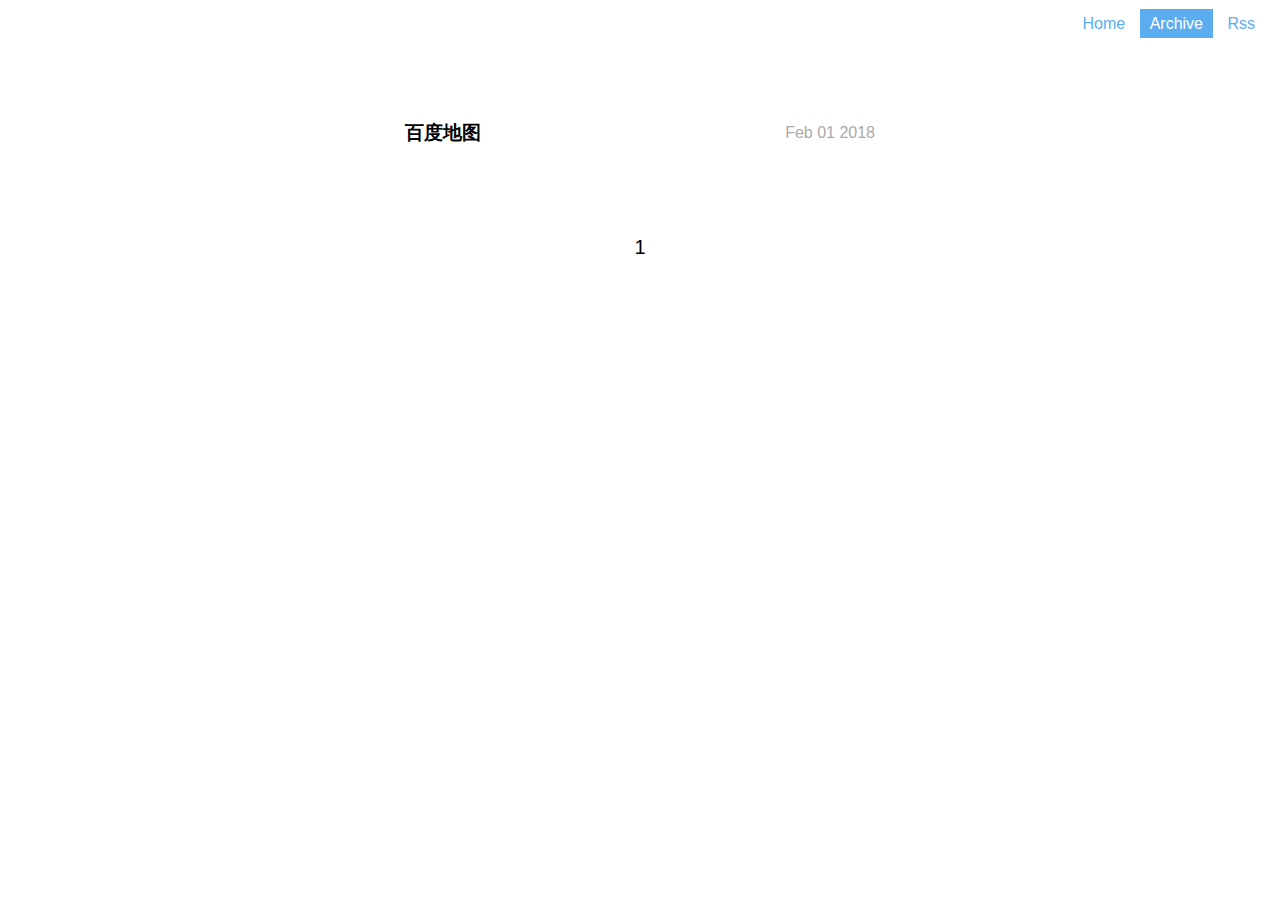
==== archives/index.html @ 7096c430 "Site updated: 2018-02-06 15:57:44" ====
<!DOCTYPE html>
<html>
<head>
  <meta charset="utf-8">
  <title>Slash&#39;s Blog</title>
  <meta name="viewport" content="width=device-width, initial-scale=1, maximum-scale=1">
  <link rel="shortcut icon" href="/favicon.ico">
  <link rel="stylesheet" href="/css/app.css">
  <!-- <link rel='stylesheet' href='http://fonts.useso.com/css?family=Source+Code+Pro'> -->
  
</head>

<body>
  <nav class="app-nav">
  
    
      <a href="/.">home</a>
    
  
    
      <a class="active" href="/archives">archive</a>
    
  
    
      <a href="/atom.xml">rss</a>
    
  
</nav>

  <main class="archive">
  
    <article class="grid">
  <h1 class="article-title grid-item">
    <a href="/2018/02/01/百度地图使用/">百度地图</a>
  </h1>

  <div class="article-meta">
    <span class="article-date">Feb 01 2018</span>
  </div>
</article>

  

  <nav class="page-nav">
  <span class="page-number current">1</span>
</nav>

</main>

</body>
</html>
---- css/app.css ----
@font-face {
  font-family: 'Source Code Pro';
  font-style: normal;
  font-weight: 400;
  src: local("Source Code Pro"), local("SourceCodePro-Regular"), url(http://7xrcp8.com1.z0.glb.clouddn.com/Source%20Code%20Pro.woff) format("woff"); }

* {
  box-sizing: border-box; }

html, body {
  height: 100%;
  width: 100%; }

html {
  font-size: 16px; }

body {
  margin: 0;
  font-family: PingFang SC, Verdana, Helvetica Neue, Microsoft Yahei, Hiragino Sans GB, Microsoft Sans Serif, WenQuanYi Micro Hei, sans-serif;
  -webkit-font-smoothing: antialiased; }

a {
  text-decoration: none;
  color: inherit; }

/* https://github.com/twitter/twemoji#inline-styles */
img.emoji {
  height: 1em;
  width: 1em;
  margin: 0 .05em 0 .1em;
  vertical-align: -0.2em; }

.grid {
  display: flex;
  align-items: center; }

.grid-item {
  flex: 1; }

.app-nav {
  position: absolute;
  top: 0;
  right: 0;
  margin: 15px; }
  .app-nav a {
    color: #5badf0;
    text-transform: capitalize;
    padding: 6px 10px; }
  .app-nav .active {
    background-color: #5badf0;
    color: #fff; }

.app-header {
  text-align: center; }
  .app-header .banner {
    position: relative;
    overflow: hidden;
    z-index: -1024;
    background-color: #f6f6f6;
    background-size: cover;
    background-repeat: no-repeat; }
    .app-header .banner .placeholder {
      padding-bottom: 33.3%; }
    .app-header .banner img {
      position: absolute;
      top: 0;
      left: 0;
      width: 100%;
      opacity: 0;
      transition: opacity 2s linear; }
    .app-header .banner img.loaded {
      opacity: 1; }
    .app-header .banner .banner-small {
      filter: blur(50px);
      -webkit-filter: blur(25px); }
  .app-header .description .avatar {
    width: 100px;
    height: 100px;
    margin-top: -50px;
    border-radius: 50%;
    border: 4px solid #fff; }
  .app-header .description .title {
    font-size: 1.875rem;
    font-weight: 600;
    letter-spacing: 1px;
    color: #222;
    margin: 0;
    padding: 15px; }
  .app-header .description .subtitle {
    margin: 0;
    letter-spacing: 1px;
    font-size: .9rem;
    color: #EB298C;
    padding-bottom: 15px; }
  .app-header .social-list {
    margin: 0;
    margin-top: 15px;
    padding: 0;
    list-style: none; }
  .app-header .social-list a {
    color: #5badf0;
    padding: 8px 12px; }

main.index {
  max-width: 700px;
  margin: 0 auto;
  padding: 15px; }
  main.index article {
    margin-top: 45px; }
  main.index .article-entry {
    padding: 15px 0 30px 0; }
  main.index .article-title {
    margin: 0;
    padding-top: 30px;
    text-transform: capitalize; }
  main.index .article-date {
    color: #aaa; }
  main.index .page-nav {
    text-align: center;
    margin-top: 45px;
    font-size: 1.25rem; }
    main.index .page-nav .page-number {
      padding: 5px;
      color: #5badf0; }
    main.index .page-nav .current {
      color: inherit; }
    main.index .page-nav .extend {
      padding: 0 15px;
      color: #5badf0; }

main.archive {
  max-width: 500px;
  padding: 90px 15px 0 15px;
  margin: 0 auto; }
  main.archive article {
    margin-top: 30px; }
  main.archive .article-title {
    margin: 0;
    font-size: 1.2rem;
    text-transform: capitalize; }
  main.archive .article-meta {
    padding-left: 30px; }
    main.archive .article-meta .article-date {
      color: #aaa; }
  main.archive .page-nav {
    text-align: center;
    margin-top: 90px;
    font-size: 1.25rem; }
    main.archive .page-nav .page-number {
      padding: 5px;
      color: #5badf0; }
    main.archive .page-nav .current {
      color: inherit; }
    main.archive .page-nav .extend {
      padding: 0 15px;
      color: #5badf0; }

main.post {
  max-width: 700px;
  margin: 0 auto;
  padding: 15px; }
  main.post article {
    padding-top: 45px;
    line-height: 1.7; }
  main.post .article-entry {
    margin-top: 75px;
    /* * markdown it -> anchors in config.yml */ }
    main.post .article-entry > h2, main.post .article-entry > h3, main.post .article-entry > h4, main.post .article-entry > h5, main.post .article-entry > h6 {
      margin-bottom: 1rem; }
    main.post .article-entry > h2 {
      margin-top: 3rem; }
    main.post .article-entry > h3 {
      margin-top: 2rem; }
    main.post .article-entry > h4 {
      margin-top: 1.5rem; }
    main.post .article-entry a {
      color: #5badf0; }
    main.post .article-entry a.header-anchor {
      margin-right: .5rem;
      display: none; }
    main.post .article-entry > h2 a.header-anchor {
      display: inline; }
    main.post .article-entry > h3:hover .header-anchor,
    main.post .article-entry > h4:hover .header-anchor,
    main.post .article-entry > h5:hover .header-anchor,
    main.post .article-entry > h6:hover .header-anchor {
      display: inline; }
    main.post .article-entry img {
      max-width: 700px; }
  main.post .article-title {
    margin: 0;
    text-align: center;
    text-transform: capitalize;
    padding-top: 30px; }
  main.post .article-date {
    text-align: center;
    text-transform: uppercase;
    letter-spacing: 2px;
    color: #aaa; }
  main.post .article-comment {
    margin-top: 90px; }

.app-footer {
  height: 80px;
  margin-top: 45px;
  padding: 15px;
  text-align: center;
  color: #666;
  font-size: .9rem; }
  .app-footer p {
    margin: 0;
    padding: 3px;
    font-style: italic; }
  .app-footer a {
    color: #666; }

.page {
  max-width: 700px;
  margin: 0 auto;
  padding: 15px;
  padding-top: 90px;
  line-height: 1.7; }
  .page h1, .page h2 {
    border-bottom: 1px solid #eee;
    margin-top: 2.5rem;
    padding-bottom: .3rem; }
  .page h2 {
    font-size: 1.75rem; }
  .page a {
    color: #5badf0; }
  .page li {
    margin-left: 15px; }

.sharing {
  margin: 90px 0;
  padding: 15px 0;
  border-top: 1px solid #ddd;
  border-bottom: 1px solid #ddd; }
  .sharing .profile .avatar {
    padding: 15px;
    width: 70px;
    height: 70px;
    border-radius: 50%; }
  .sharing .profile .title {
    margin: 0;
    font-style: italic;
    font-size: 1rem; }
  .sharing .profile .subtitle {
    margin: 0;
    padding: 5px 0;
    font-size: .8rem;
    font-style: italic;
    color: #999; }
  .sharing .share-btns > p {
    margin: 15px;
    color: #EB298C;
    font-style: italic;
    text-transform: capitalize; }

.code-block, .article-entry pre, .article-entry .highlight {
  background: #2d2d2d;
  margin: 1.6rem 0;
  padding: 3rem 1.8rem;
  border-style: solid;
  border-width: 1px 0;
  overflow: auto;
  color: #ccc;
  line-height: 20px; }

.line-numbers, .article-entry .highlight .gutter pre {
  color: #666;
  font-size: 0.9rem; }

.article-entry pre, .article-entry code {
  font-family: "Source Code Pro", Consolas, Monaco, Menlo, monospace; }

.article-entry code {
  background: rgba(0, 0, 0, 0.07);
  color: #EB298C;
  padding: 2px 3px;
  border-radius: 2px; }

.article-entry pre code {
  background: none;
  text-shadow: none;
  padding: 0; }

.article-entry blockquote {
  color: #aaa;
  margin: 2.5rem 1rem;
  padding: 0 0 0 30px;
  border-left: 4px solid #aaa; }
  .article-entry blockquote p {
    margin: 0; }

.article-entry table {
  margin: 15px 0;
  border-collapse: collapse; }
  .article-entry table tr {
    border-top: 1px solid #ccc;
    background-color: #fff; }
  .article-entry table th, .article-entry table td {
    border: 1px solid #ddd;
    padding: 6px 13px; }

.article-entry .highlight pre {
  border: none;
  margin: 0;
  padding: 0; }

.article-entry .highlight table {
  margin: 0;
  width: auto; }

.article-entry .highlight td {
  border: none;
  padding: 0; }

.article-entry .highlight tr {
  border: 0; }

.article-entry .highlight figcaption {
  font-size: 0.85em;
  color: #999;
  line-height: 1em;
  margin-bottom: 1em; }
  .article-entry .highlight figcaption a {
    float: right; }

.article-entry .highlight .gutter pre {
  text-align: right;
  padding-right: 20px; }

.article-entry .highlight .line {
  height: 20px; }

pre .comment,
pre .title {
  color: #999; }

pre .variable,
pre .attribute,
pre .tag,
pre .regexp,
pre .ruby .constant,
pre .xml .tag, pre .title,
pre .xml .pi,
pre .xml .doctype,
pre .html .doctype,
pre .css .id,
pre .css .class,
pre .css .pseudo {
  color: #f2777a; }

pre .number,
pre .preprocessor,
pre .built_in,
pre .literal,
pre .params,
pre .constant {
  color: #f99157; }

pre .class,
pre .ruby .class .title,
pre .css .rules .attribute {
  color: #99cc99; }

pre .string,
pre .value,
pre .inheritance,
pre .header,
pre .ruby .symbol,
pre .xml .cdata {
  color: #99cc99; }

pre .css .hexcolor {
  color: #66cccc; }

pre .function,
pre .python .decorator,
pre .python .title,
pre .ruby .function .title,
pre .ruby .title .keyword,
pre .perl .sub,
pre .javascript .title,
pre .coffeescript .title {
  color: #6699cc; }

pre .keyword,
pre .javascript .function {
  color: #cc99cc; }

.back-to-home {
  position: absolute;
  top: 0;
  right: 0;
  margin: 15px;
  padding: 8px 12px;
  background-color: #5badf0;
  color: #fff;
  text-align: center;
  font-size: .9rem; }
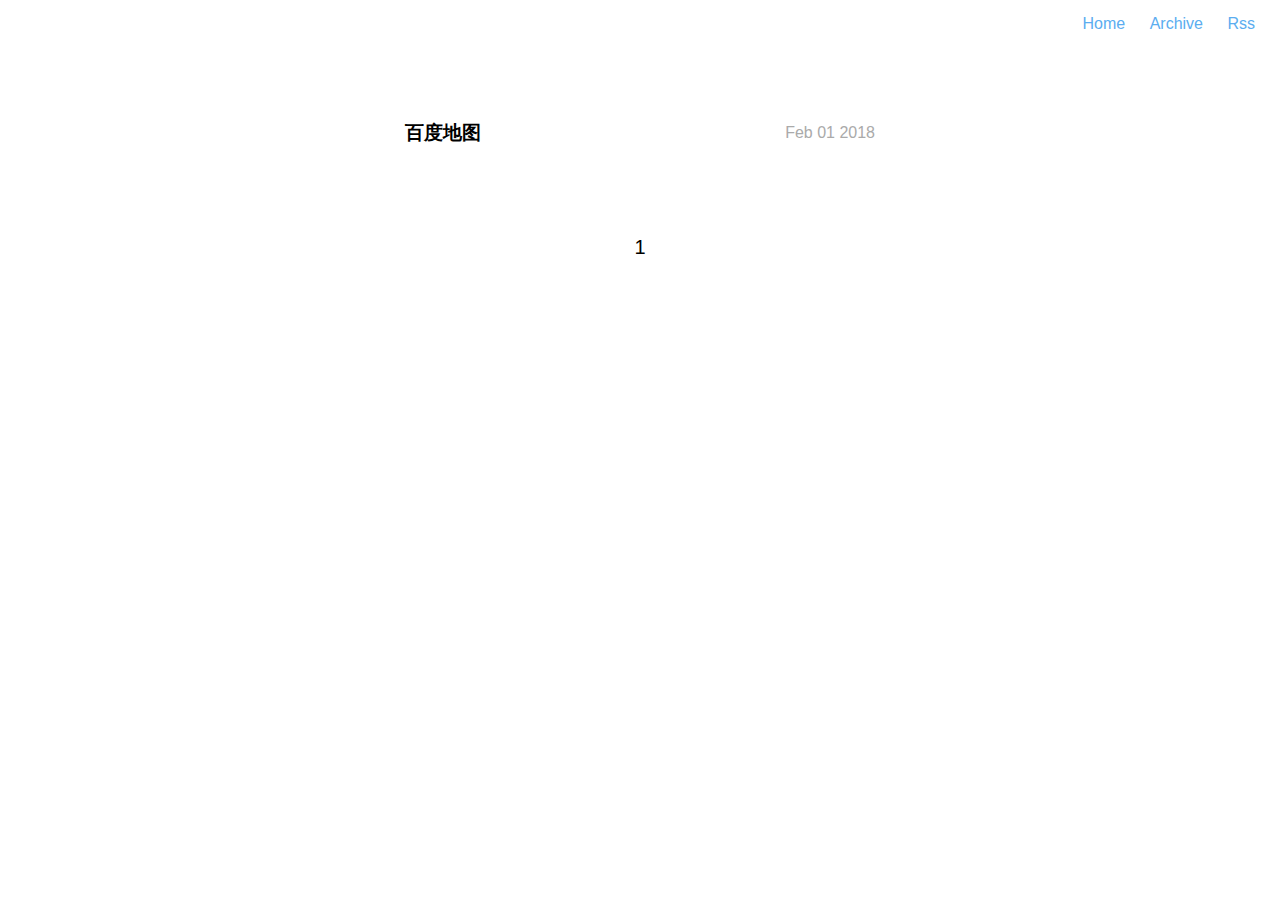
==== commit 7c3ba83d: "Site updated: 2018-02-06 16:08:25" ====
--- a/archives/index.html
+++ b/archives/index.html
@@ -14,11 +14,11 @@
   <nav class="app-nav">
   
     
-      <a href="/.">home</a>
+      <a href="/ || home">home</a>
     
   
     
-      <a class="active" href="/archives">archive</a>
+      <a href="/archives/ || archive">archive</a>
     
   
     
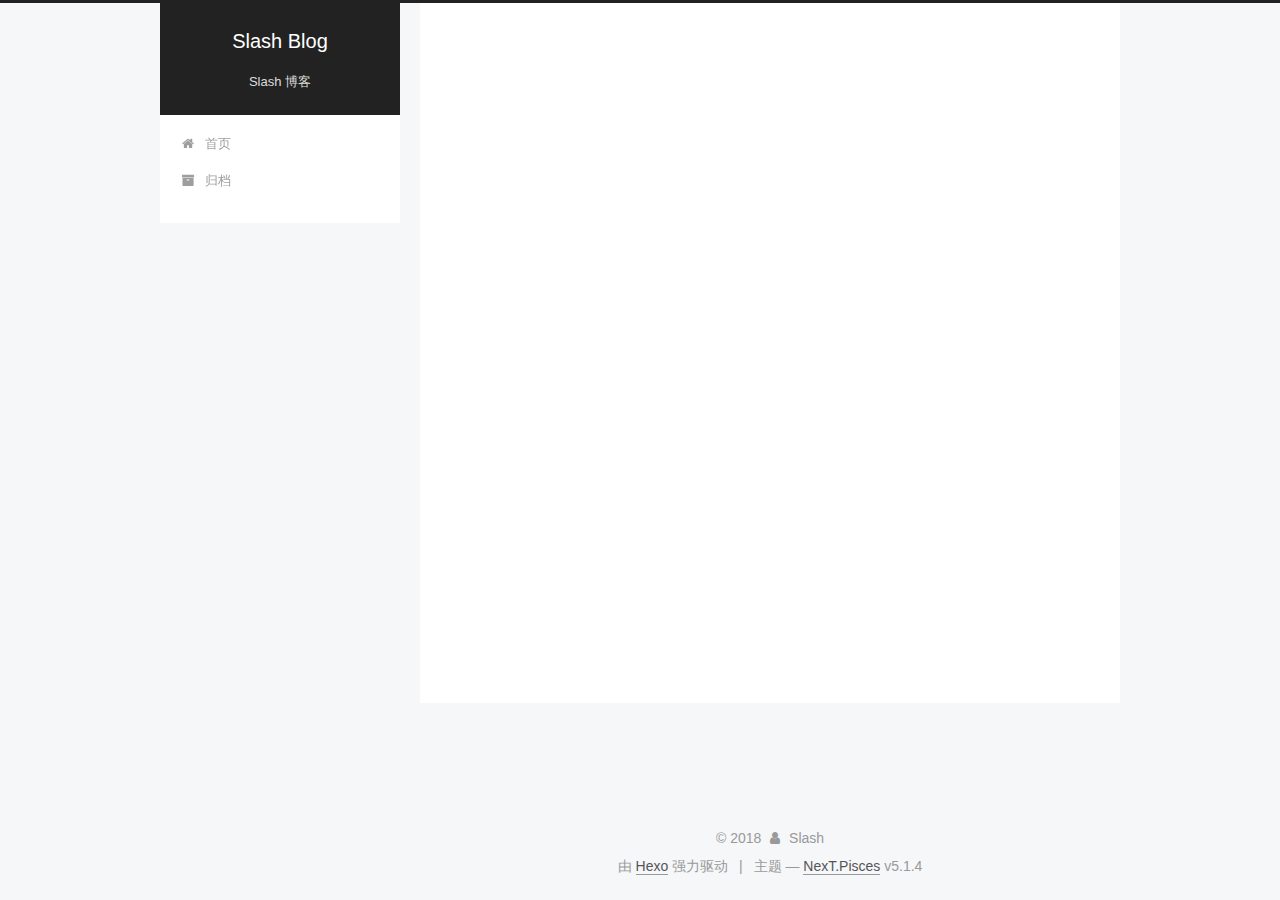
==== commit 99a85a3d: "Site updated: 2018-02-06 16:10:46" ====
--- a/archives/index.html
+++ b/archives/index.html
@@ -1,51 +1,562 @@
 <!DOCTYPE html>
-<html>
+
+
+
+  
+
+
+<html class="theme-next pisces use-motion" lang="zh-Hans">
 <head>
-  <meta charset="utf-8">
-  <title>Slash&#39;s Blog</title>
-  <meta name="viewport" content="width=device-width, initial-scale=1, maximum-scale=1">
-  <link rel="shortcut icon" href="/favicon.ico">
-  <link rel="stylesheet" href="/css/app.css">
-  <!-- <link rel='stylesheet' href='http://fonts.useso.com/css?family=Source+Code+Pro'> -->
-  
+  <meta charset="UTF-8"/>
+<meta http-equiv="X-UA-Compatible" content="IE=edge" />
+<meta name="viewport" content="width=device-width, initial-scale=1, maximum-scale=1"/>
+<meta name="theme-color" content="#222">
+
+
+
+
+
+
+
+
+
+<meta http-equiv="Cache-Control" content="no-transform" />
+<meta http-equiv="Cache-Control" content="no-siteapp" />
+
+
+
+
+
+
+
+
+
+
+
+
+
+
+
+
+  
+  
+  <link href="/lib/fancybox/source/jquery.fancybox.css?v=2.1.5" rel="stylesheet" type="text/css" />
+
+
+
+
+
+
+
+<link href="/lib/font-awesome/css/font-awesome.min.css?v=4.6.2" rel="stylesheet" type="text/css" />
+
+<link href="/css/main.css?v=5.1.4" rel="stylesheet" type="text/css" />
+
+
+  <link rel="apple-touch-icon" sizes="180x180" href="/images/apple-touch-icon-next.png?v=5.1.4">
+
+
+  <link rel="icon" type="image/png" sizes="32x32" href="/images/favicon-32x32-next.png?v=5.1.4">
+
+
+  <link rel="icon" type="image/png" sizes="16x16" href="/images/favicon-16x16-next.png?v=5.1.4">
+
+
+  <link rel="mask-icon" href="/images/logo.svg?v=5.1.4" color="#222">
+
+
+
+
+
+  <meta name="keywords" content="Hexo, NexT" />
+
+
+
+
+
+
+
+
+
+
+<meta property="og:type" content="website">
+<meta property="og:title" content="Slash Blog">
+<meta property="og:url" content="http://yoursite.com/archives/index.html">
+<meta property="og:site_name" content="Slash Blog">
+<meta property="og:locale" content="zh-Hans">
+<meta name="twitter:card" content="summary">
+<meta name="twitter:title" content="Slash Blog">
+
+
+
+<script type="text/javascript" id="hexo.configurations">
+  var NexT = window.NexT || {};
+  var CONFIG = {
+    root: '/',
+    scheme: 'Pisces',
+    version: '5.1.4',
+    sidebar: {"position":"left","display":"post","offset":12,"b2t":false,"scrollpercent":false,"onmobile":false},
+    fancybox: true,
+    tabs: true,
+    motion: {"enable":true,"async":false,"transition":{"post_block":"fadeIn","post_header":"slideDownIn","post_body":"slideDownIn","coll_header":"slideLeftIn","sidebar":"slideUpIn"}},
+    duoshuo: {
+      userId: '0',
+      author: '博主'
+    },
+    algolia: {
+      applicationID: '',
+      apiKey: '',
+      indexName: '',
+      hits: {"per_page":10},
+      labels: {"input_placeholder":"Search for Posts","hits_empty":"We didn't find any results for the search: ${query}","hits_stats":"${hits} results found in ${time} ms"}
+    }
+  };
+</script>
+
+
+
+  <link rel="canonical" href="http://yoursite.com/archives/"/>
+
+
+
+
+
+  <title>归档 | Slash Blog</title>
+  
+
+
+
+
+
+
+
+
 </head>
 
-<body>
-  <nav class="app-nav">
-  
-    
-      <a href="/ || home">home</a>
-    
-  
-    
-      <a href="/archives/ || archive">archive</a>
-    
-  
-    
-      <a href="/atom.xml">rss</a>
-    
+<body itemscope itemtype="http://schema.org/WebPage" lang="zh-Hans">
+
+  
+  
+    
+  
+
+  <div class="container sidebar-position-left page-archive">
+    <div class="headband"></div>
+
+    <header id="header" class="header" itemscope itemtype="http://schema.org/WPHeader">
+      <div class="header-inner"><div class="site-brand-wrapper">
+  <div class="site-meta ">
+    
+
+    <div class="custom-logo-site-title">
+      <a href="/"  class="brand" rel="start">
+        <span class="logo-line-before"><i></i></span>
+        <span class="site-title">Slash Blog</span>
+        <span class="logo-line-after"><i></i></span>
+      </a>
+    </div>
+      
+        <p class="site-subtitle">Slash 博客</p>
+      
+  </div>
+
+  <div class="site-nav-toggle">
+    <button>
+      <span class="btn-bar"></span>
+      <span class="btn-bar"></span>
+      <span class="btn-bar"></span>
+    </button>
+  </div>
+</div>
+
+<nav class="site-nav">
+  
+
+  
+    <ul id="menu" class="menu">
+      
+        
+        <li class="menu-item menu-item-home">
+          <a href="/" rel="section">
+            
+              <i class="menu-item-icon fa fa-fw fa-home"></i> <br />
+            
+            首页
+          </a>
+        </li>
+      
+        
+        <li class="menu-item menu-item-archives">
+          <a href="/archives/" rel="section">
+            
+              <i class="menu-item-icon fa fa-fw fa-archive"></i> <br />
+            
+            归档
+          </a>
+        </li>
+      
+
+      
+    </ul>
+  
+
   
 </nav>
 
-  <main class="archive">
-  
-    <article class="grid">
-  <h1 class="article-title grid-item">
-    <a href="/2018/02/01/百度地图使用/">百度地图</a>
-  </h1>
-
-  <div class="article-meta">
-    <span class="article-date">Feb 01 2018</span>
+
+
+ </div>
+    </header>
+
+    <main id="main" class="main">
+      <div class="main-inner">
+        <div class="content-wrap">
+          <div id="content" class="content">
+            
+
+  
+  
+  
+  <div class="post-block archive">
+    <div id="posts" class="posts-collapse">
+      <span class="archive-move-on"></span>
+
+      <span class="archive-page-counter">
+        
+        
+        
+          
+        
+        嗯..! 目前共计 1 篇日志。 继续努力。
+      </span>
+
+      
+
+        
+        
+        
+
+        
+          
+          <div class="collection-title">
+            <h1 class="archive-year" id="archive-year-2018">2018</h1>
+          </div>
+        
+        
+
+        
+
+  <article class="post post-type-normal" itemscope itemtype="http://schema.org/Article">
+    <header class="post-header">
+
+      <h2 class="post-title">
+        
+            <a class="post-title-link" href="/2018/02/01/百度地图使用/" itemprop="url">
+              
+                <span itemprop="name">百度地图</span>
+              
+            </a>
+        
+      </h2>
+
+      <div class="post-meta">
+        <time class="post-time" itemprop="dateCreated"
+              datetime="2018-02-01T16:58:34+08:00"
+              content="2018-02-01" >
+          02-01
+        </time>
+      </div>
+
+    </header>
+  </article>
+
+
+
+      
+
+    </div>
   </div>
-</article>
-
-  
-
-  <nav class="page-nav">
-  <span class="page-number current">1</span>
-</nav>
-
-</main>
+  
+  
+  
+
+  
+
+
+
+          </div>
+          
+
+
+          
+
+        </div>
+        
+          
+  
+  <div class="sidebar-toggle">
+    <div class="sidebar-toggle-line-wrap">
+      <span class="sidebar-toggle-line sidebar-toggle-line-first"></span>
+      <span class="sidebar-toggle-line sidebar-toggle-line-middle"></span>
+      <span class="sidebar-toggle-line sidebar-toggle-line-last"></span>
+    </div>
+  </div>
+
+  <aside id="sidebar" class="sidebar">
+    
+    <div class="sidebar-inner">
+
+      
+
+      
+
+      <section class="site-overview-wrap sidebar-panel sidebar-panel-active">
+        <div class="site-overview">
+          <div class="site-author motion-element" itemprop="author" itemscope itemtype="http://schema.org/Person">
+            
+              <p class="site-author-name" itemprop="name">Slash</p>
+              <p class="site-description motion-element" itemprop="description"></p>
+          </div>
+
+          <nav class="site-state motion-element">
+
+            
+              <div class="site-state-item site-state-posts">
+              
+                <a href="/archives/">
+              
+                  <span class="site-state-item-count">1</span>
+                  <span class="site-state-item-name">日志</span>
+                </a>
+              </div>
+            
+
+            
+
+            
+
+          </nav>
+
+          
+
+          
+
+          
+          
+
+          
+          
+
+          
+
+        </div>
+      </section>
+
+      
+
+      
+
+    </div>
+  </aside>
+
+
+        
+      </div>
+    </main>
+
+    <footer id="footer" class="footer">
+      <div class="footer-inner">
+        <div class="copyright">&copy; <span itemprop="copyrightYear">2018</span>
+  <span class="with-love">
+    <i class="fa fa-user"></i>
+  </span>
+  <span class="author" itemprop="copyrightHolder">Slash</span>
+
+  
+</div>
+
+
+  <div class="powered-by">由 <a class="theme-link" target="_blank" href="https://hexo.io">Hexo</a> 强力驱动</div>
+
+
+
+  <span class="post-meta-divider">|</span>
+
+
+
+  <div class="theme-info">主题 &mdash; <a class="theme-link" target="_blank" href="https://github.com/iissnan/hexo-theme-next">NexT.Pisces</a> v5.1.4</div>
+
+
+
+
+        
+
+
+
+
+
+
+
+        
+      </div>
+    </footer>
+
+    
+      <div class="back-to-top">
+        <i class="fa fa-arrow-up"></i>
+        
+      </div>
+    
+
+    
+
+  </div>
+
+  
+
+<script type="text/javascript">
+  if (Object.prototype.toString.call(window.Promise) !== '[object Function]') {
+    window.Promise = null;
+  }
+</script>
+
+
+
+
+
+
+
+
+
+  
+
+
+
+
+
+
+
+
+
+
+
+
+  
+  
+    <script type="text/javascript" src="/lib/jquery/index.js?v=2.1.3"></script>
+  
+
+  
+  
+    <script type="text/javascript" src="/lib/fastclick/lib/fastclick.min.js?v=1.0.6"></script>
+  
+
+  
+  
+    <script type="text/javascript" src="/lib/jquery_lazyload/jquery.lazyload.js?v=1.9.7"></script>
+  
+
+  
+  
+    <script type="text/javascript" src="/lib/velocity/velocity.min.js?v=1.2.1"></script>
+  
+
+  
+  
+    <script type="text/javascript" src="/lib/velocity/velocity.ui.min.js?v=1.2.1"></script>
+  
+
+  
+  
+    <script type="text/javascript" src="/lib/fancybox/source/jquery.fancybox.pack.js?v=2.1.5"></script>
+  
+
+
+  
+
+
+  <script type="text/javascript" src="/js/src/utils.js?v=5.1.4"></script>
+
+  <script type="text/javascript" src="/js/src/motion.js?v=5.1.4"></script>
+
+
+
+  
+  
+
+
+  <script type="text/javascript" src="/js/src/affix.js?v=5.1.4"></script>
+
+  <script type="text/javascript" src="/js/src/schemes/pisces.js?v=5.1.4"></script>
+
+
+
+  
+
+  
+
+
+  <script type="text/javascript" src="/js/src/bootstrap.js?v=5.1.4"></script>
+
+
+
+  
+
+
+  
+
+
+
+
+	
+
+
+
+
+
+  
+    
+
+    
+  
+
+
+
+
+
+  
+
+
+
+
+
+
+
+
+
+
+
+
+  
+
+
+
+
+
+  
+
+  
+
+  
+
+  
+  
+
+  
+
+  
+
+  
 
 </body>
 </html>
--- a/css/main.css
+++ b/css/main.css
@@ -0,0 +1,2993 @@
+/* normalize.css v3.0.2 | MIT License | git.io/normalize */
+html {
+  font-family: sans-serif; /* 1 */
+  -ms-text-size-adjust: 100%; /* 2 */
+  -webkit-text-size-adjust: 100%; /* 2 */
+}
+body {
+  margin: 0;
+}
+article,
+aside,
+details,
+figcaption,
+figure,
+footer,
+header,
+hgroup,
+main,
+menu,
+nav,
+section,
+summary {
+  display: block;
+}
+audio,
+canvas,
+progress,
+video {
+  display: inline-block; /* 1 */
+  vertical-align: baseline; /* 2 */
+}
+audio:not([controls]) {
+  display: none;
+  height: 0;
+}
+[hidden],
+template {
+  display: none;
+}
+a {
+  background-color: transparent;
+}
+a:active,
+a:hover {
+  outline: 0;
+}
+abbr[title] {
+  border-bottom: 1px dotted;
+}
+b,
+strong {
+  font-weight: bold;
+}
+dfn {
+  font-style: italic;
+}
+h1 {
+  font-size: 2em;
+  margin: 0.67em 0;
+}
+mark {
+  background: #ff0;
+  color: #000;
+}
+small {
+  font-size: 80%;
+}
+sub,
+sup {
+  font-size: 75%;
+  line-height: 0;
+  position: relative;
+  vertical-align: baseline;
+}
+sup {
+  top: -0.5em;
+}
+sub {
+  bottom: -0.25em;
+}
+img {
+  border: 0;
+}
+svg:not(:root) {
+  overflow: hidden;
+}
+figure {
+  margin: 1em 40px;
+}
+hr {
+  -moz-box-sizing: content-box;
+  box-sizing: content-box;
+  height: 0;
+}
+pre {
+  overflow: auto;
+}
+code,
+kbd,
+pre,
+samp {
+  font-family: monospace, monospace;
+  font-size: 1em;
+}
+button,
+input,
+optgroup,
+select,
+textarea {
+  color: inherit; /* 1 */
+  font: inherit; /* 2 */
+  margin: 0; /* 3 */
+}
+button {
+  overflow: visible;
+}
+button,
+select {
+  text-transform: none;
+}
+button,
+html input[type="button"],
+input[type="reset"],
+input[type="submit"] {
+  -webkit-appearance: button; /* 2 */
+  cursor: pointer; /* 3 */
+}
+button[disabled],
+html input[disabled] {
+  cursor: default;
+}
+button::-moz-focus-inner,
+input::-moz-focus-inner {
+  border: 0;
+  padding: 0;
+}
+input {
+  line-height: normal;
+}
+input[type="checkbox"],
+input[type="radio"] {
+  box-sizing: border-box; /* 1 */
+  padding: 0; /* 2 */
+}
+input[type="number"]::-webkit-inner-spin-button,
+input[type="number"]::-webkit-outer-spin-button {
+  height: auto;
+}
+input[type="search"] {
+  -webkit-appearance: textfield; /* 1 */
+  -moz-box-sizing: content-box;
+  -webkit-box-sizing: content-box; /* 2 */
+  box-sizing: content-box;
+}
+input[type="search"]::-webkit-search-cancel-button,
+input[type="search"]::-webkit-search-decoration {
+  -webkit-appearance: none;
+}
+fieldset {
+  border: 1px solid #c0c0c0;
+  margin: 0 2px;
+  padding: 0.35em 0.625em 0.75em;
+}
+legend {
+  border: 0; /* 1 */
+  padding: 0; /* 2 */
+}
+textarea {
+  overflow: auto;
+}
+optgroup {
+  font-weight: bold;
+}
+table {
+  border-collapse: collapse;
+  border-spacing: 0;
+}
+td,
+th {
+  padding: 0;
+}
+::selection {
+  background: #262a30;
+  color: #fff;
+}
+body {
+  position: relative;
+  font-family: 'Lato', "PingFang SC", "Microsoft YaHei", sans-serif;
+  font-size: 14px;
+  line-height: 2;
+  color: #555;
+  background: #f5f7f9;
+}
+@media (max-width: 767px) {
+  body {
+    padding-right: 0 !important;
+  }
+}
+@media (min-width: 768px) and (max-width: 991px) {
+  body {
+    padding-right: 0 !important;
+  }
+}
+@media (min-width: 1600px) {
+  body {
+    font-size: 16px;
+  }
+}
+h1,
+h2,
+h3,
+h4,
+h5,
+h6 {
+  margin: 0;
+  padding: 0;
+  font-weight: bold;
+  line-height: 1.5;
+  font-family: 'Lato', "PingFang SC", "Microsoft YaHei", sans-serif;
+}
+h2,
+h3,
+h4,
+h5,
+h6 {
+  margin: 20px 0 15px;
+}
+h1 {
+  font-size: 22px;
+}
+@media (max-width: 767px) {
+  h1 {
+    font-size: 18px;
+  }
+}
+h2 {
+  font-size: 20px;
+}
+@media (max-width: 767px) {
+  h2 {
+    font-size: 16px;
+  }
+}
+h3 {
+  font-size: 18px;
+}
+@media (max-width: 767px) {
+  h3 {
+    font-size: 14px;
+  }
+}
+h4 {
+  font-size: 16px;
+}
+@media (max-width: 767px) {
+  h4 {
+    font-size: 12px;
+  }
+}
+h5 {
+  font-size: 14px;
+}
+@media (max-width: 767px) {
+  h5 {
+    font-size: 10px;
+  }
+}
+h6 {
+  font-size: 12px;
+}
+@media (max-width: 767px) {
+  h6 {
+    font-size: 8px;
+  }
+}
+p {
+  margin: 0 0 20px 0;
+}
+a {
+  color: #555;
+  text-decoration: none;
+  outline: none;
+  border-bottom: 1px solid #999;
+  word-wrap: break-word;
+}
+a:hover {
+  color: #222;
+  border-bottom-color: #222;
+}
+blockquote {
+  margin: 0;
+  padding: 0;
+}
+img {
+  display: block;
+  margin: auto;
+  max-width: 100%;
+  height: auto;
+}
+hr {
+  margin: 40px 0;
+  height: 3px;
+  border: none;
+  background-color: #ddd;
+  background-image: repeating-linear-gradient(-45deg, #fff, #fff 4px, transparent 4px, transparent 8px);
+}
+blockquote {
+  padding: 0 15px;
+  color: #666;
+  border-left: 4px solid #ddd;
+}
+blockquote cite::before {
+  content: "-";
+  padding: 0 5px;
+}
+dt {
+  font-weight: 700;
+}
+dd {
+  margin: 0;
+  padding: 0;
+}
+kbd {
+  border: 1px solid #ccc;
+  border-radius: 0.2em;
+  box-shadow: 0.1em 0.1em 0.2em rgba(0,0,0,0.1);
+  background-color: #f9f9f9;
+  font-family: inherit;
+  background-image: -webkit-linear-gradient(top, #eee, #fff, #eee);
+  padding: 0.1em 0.3em;
+  white-space: nowrap;
+}
+.text-left {
+  text-align: left;
+}
+.text-center {
+  text-align: center;
+}
+.text-right {
+  text-align: right;
+}
+.text-justify {
+  text-align: justify;
+}
+.text-nowrap {
+  white-space: nowrap;
+}
+.text-lowercase {
+  text-transform: lowercase;
+}
+.text-uppercase {
+  text-transform: uppercase;
+}
+.text-capitalize {
+  text-transform: capitalize;
+}
+.center-block {
+  display: block;
+  margin-left: auto;
+  margin-right: auto;
+}
+.clearfix:before,
+.clearfix:after {
+  content: " ";
+  display: table;
+}
+.clearfix:after {
+  clear: both;
+}
+.pullquote {
+  width: 45%;
+}
+.pullquote.left {
+  float: left;
+  margin-left: 5px;
+  margin-right: 10px;
+}
+.pullquote.right {
+  float: right;
+  margin-left: 10px;
+  margin-right: 5px;
+}
+.affix.affix.affix {
+  position: fixed;
+}
+.translation {
+  margin-top: -20px;
+  font-size: 14px;
+  color: #999;
+}
+.scrollbar-measure {
+  width: 100px;
+  height: 100px;
+  overflow: scroll;
+  position: absolute;
+  top: -9999px;
+}
+.use-motion .motion-element {
+  opacity: 0;
+}
+table {
+  margin: 20px 0;
+  width: 100%;
+  border-collapse: collapse;
+  border-spacing: 0;
+  border: 1px solid #ddd;
+  font-size: 14px;
+  table-layout: fixed;
+  word-wrap: break-all;
+}
+table>tbody>tr:nth-of-type(odd) {
+  background-color: #f9f9f9;
+}
+table>tbody>tr:hover {
+  background-color: #f5f5f5;
+}
+caption,
+th,
+td {
+  padding: 8px;
+  text-align: left;
+  vertical-align: middle;
+  font-weight: normal;
+}
+th,
+td {
+  border-bottom: 3px solid #ddd;
+  border-right: 1px solid #eee;
+}
+th {
+  padding-bottom: 10px;
+  font-weight: 700;
+}
+td {
+  border-bottom-width: 1px;
+}
+html,
+body {
+  height: 100%;
+}
+.container {
+  position: relative;
+  min-height: 100%;
+}
+.header-inner {
+  margin: 0 auto;
+  padding: 100px 0 70px;
+  width: 700px;
+}
+@media (min-width: 1600px) {
+  .container .header-inner {
+    width: 900px;
+  }
+}
+.main {
+  padding-bottom: 150px;
+}
+.main-inner {
+  margin: 0 auto;
+  width: 700px;
+}
+@media (min-width: 1600px) {
+  .container .main-inner {
+    width: 900px;
+  }
+}
+.footer {
+  position: absolute;
+  left: 0;
+  bottom: 0;
+  width: 100%;
+  min-height: 50px;
+}
+.footer-inner {
+  box-sizing: border-box;
+  margin: 20px auto;
+  width: 700px;
+}
+@media (min-width: 1600px) {
+  .container .footer-inner {
+    width: 900px;
+  }
+}
+pre,
+.highlight {
+  overflow: auto;
+  margin: 20px 0;
+  padding: 0;
+  font-size: 13px;
+  color: #4d4d4c;
+  background: #f7f7f7;
+  line-height: 1.6;
+}
+pre,
+code {
+  font-family: consolas, Menlo, "PingFang SC", "Microsoft YaHei", monospace;
+}
+code {
+  padding: 2px 4px;
+  word-wrap: break-word;
+  color: #555;
+  background: #eee;
+  border-radius: 3px;
+  font-size: 13px;
+}
+pre {
+  padding: 10px;
+}
+pre code {
+  padding: 0;
+  color: #4d4d4c;
+  background: none;
+  text-shadow: none;
+}
+.highlight {
+  border-radius: 1px;
+}
+.highlight pre {
+  border: none;
+  margin: 0;
+  padding: 10px 0;
+}
+.highlight table {
+  margin: 0;
+  width: auto;
+  border: none;
+}
+.highlight td {
+  border: none;
+  padding: 0;
+}
+.highlight figcaption {
+  font-size: 1em;
+  color: #4d4d4c;
+  line-height: 1em;
+  margin-bottom: 1em;
+}
+.highlight figcaption:before,
+.highlight figcaption:after {
+  content: " ";
+  display: table;
+}
+.highlight figcaption:after {
+  clear: both;
+}
+.highlight figcaption a {
+  float: right;
+  color: #4d4d4c;
+}
+.highlight figcaption a:hover {
+  border-bottom-color: #4d4d4c;
+}
+.highlight .gutter pre {
+  padding-left: 10px;
+  padding-right: 10px;
+  color: #869194;
+  text-align: right;
+  background-color: #eff2f3;
+}
+.highlight .code pre {
+  width: 100%;
+  padding-left: 10px;
+  padding-right: 10px;
+  background-color: #f7f7f7;
+}
+.highlight .line {
+  height: 20px;
+}
+.gutter {
+  -webkit-user-select: none;
+  -moz-user-select: none;
+  -ms-user-select: none;
+  user-select: none;
+}
+.gist table {
+  width: auto;
+}
+.gist table td {
+  border: none;
+}
+pre .deletion {
+  background: #fdd;
+}
+pre .addition {
+  background: #dfd;
+}
+pre .meta {
+  color: #8959a8;
+}
+pre .comment {
+  color: #8e908c;
+}
+pre .variable,
+pre .attribute,
+pre .tag,
+pre .regexp,
+pre .ruby .constant,
+pre .xml .tag .title,
+pre .xml .pi,
+pre .xml .doctype,
+pre .html .doctype,
+pre .css .id,
+pre .css .class,
+pre .css .pseudo {
+  color: #c82829;
+}
+pre .number,
+pre .preprocessor,
+pre .built_in,
+pre .literal,
+pre .params,
+pre .constant,
+pre .command {
+  color: #f5871f;
+}
+pre .ruby .class .title,
+pre .css .rules .attribute,
+pre .string,
+pre .value,
+pre .inheritance,
+pre .header,
+pre .ruby .symbol,
+pre .xml .cdata,
+pre .special,
+pre .number,
+pre .formula {
+  color: #718c00;
+}
+pre .title,
+pre .css .hexcolor {
+  color: #3e999f;
+}
+pre .function,
+pre .python .decorator,
+pre .python .title,
+pre .ruby .function .title,
+pre .ruby .title .keyword,
+pre .perl .sub,
+pre .javascript .title,
+pre .coffeescript .title {
+  color: #4271ae;
+}
+pre .keyword,
+pre .javascript .function {
+  color: #8959a8;
+}
+.full-image.full-image.full-image.full-image {
+  border: none;
+  max-width: 100%;
+  width: auto;
+  margin: 20px auto 25px;
+}
+@media (min-width: 992px) {
+  .full-image.full-image.full-image.full-image {
+    max-width: none;
+    width: 118%;
+    margin: 0 -9%;
+  }
+}
+.blockquote-center,
+.page-home .post-type-quote blockquote,
+.page-post-detail .post-type-quote blockquote {
+  position: relative;
+  margin: 40px 0;
+  padding: 0;
+  border-left: none;
+  text-align: center;
+}
+.blockquote-center::before,
+.page-home .post-type-quote blockquote::before,
+.page-post-detail .post-type-quote blockquote::before,
+.blockquote-center::after,
+.page-home .post-type-quote blockquote::after,
+.page-post-detail .post-type-quote blockquote::after {
+  position: absolute;
+  content: ' ';
+  display: block;
+  width: 100%;
+  height: 24px;
+  opacity: 0.2;
+  background-repeat: no-repeat;
+  background-position: 0 -6px;
+  background-size: 22px 22px;
+}
+.blockquote-center::before,
+.page-home .post-type-quote blockquote::before,
+.page-post-detail .post-type-quote blockquote::before {
+  top: -20px;
+  background-image: url("../images/quote-l.svg");
+  border-top: 1px solid #ccc;
+}
+.blockquote-center::after,
+.page-home .post-type-quote blockquote::after,
+.page-post-detail .post-type-quote blockquote::after {
+  bottom: -20px;
+  background-image: url("../images/quote-r.svg");
+  border-bottom: 1px solid #ccc;
+  background-position: 100% 8px;
+}
+.blockquote-center p,
+.page-home .post-type-quote blockquote p,
+.page-post-detail .post-type-quote blockquote p,
+.blockquote-center div,
+.page-home .post-type-quote blockquote div,
+.page-post-detail .post-type-quote blockquote div {
+  text-align: center;
+}
+.post .post-body .group-picture img {
+  box-sizing: border-box;
+  padding: 0 3px;
+  border: none;
+}
+.post .group-picture-row {
+  overflow: hidden;
+  margin-top: 6px;
+}
+.post .group-picture-row:first-child {
+  margin-top: 0;
+}
+.post .group-picture-column {
+  float: left;
+}
+.page-post-detail .post-body .group-picture-column {
+  float: none;
+  margin-top: 10px;
+  width: auto !important;
+}
+.page-post-detail .post-body .group-picture-column img {
+  margin: 0 auto;
+}
+.page-archive .group-picture-container {
+  overflow: hidden;
+}
+.page-archive .group-picture-row {
+  float: left;
+}
+.page-archive .group-picture-row:first-child {
+  margin-top: 6px;
+}
+.page-archive .group-picture-column {
+  max-width: 150px;
+  max-height: 150px;
+}
+.post-body .note {
+  position: relative;
+  padding: 15px;
+  margin-bottom: 20px;
+  border: 1px solid #eee;
+  border-left-width: 5px;
+  border-radius: 3px;
+}
+.post-body .note h2,
+.post-body .note h3,
+.post-body .note h4,
+.post-body .note h5,
+.post-body .note h6 {
+  margin-top: 0;
+  margin-bottom: 0;
+  border-bottom: initial;
+  padding-top: 0 !important;
+}
+.post-body .note p:first-child,
+.post-body .note ul:first-child,
+.post-body .note ol:first-child,
+.post-body .note table:first-child,
+.post-body .note pre:first-child,
+.post-body .note blockquote:first-child {
+  margin-top: 0;
+}
+.post-body .note p:last-child,
+.post-body .note ul:last-child,
+.post-body .note ol:last-child,
+.post-body .note table:last-child,
+.post-body .note pre:last-child,
+.post-body .note blockquote:last-child {
+  margin-bottom: 0;
+}
+.post-body .note.default {
+  border-left-color: #777;
+}
+.post-body .note.default h2,
+.post-body .note.default h3,
+.post-body .note.default h4,
+.post-body .note.default h5,
+.post-body .note.default h6 {
+  color: #777;
+}
+.post-body .note.primary {
+  border-left-color: #6f42c1;
+}
+.post-body .note.primary h2,
+.post-body .note.primary h3,
+.post-body .note.primary h4,
+.post-body .note.primary h5,
+.post-body .note.primary h6 {
+  color: #6f42c1;
+}
+.post-body .note.info {
+  border-left-color: #428bca;
+}
+.post-body .note.info h2,
+.post-body .note.info h3,
+.post-body .note.info h4,
+.post-body .note.info h5,
+.post-body .note.info h6 {
+  color: #428bca;
+}
+.post-body .note.success {
+  border-left-color: #5cb85c;
+}
+.post-body .note.success h2,
+.post-body .note.success h3,
+.post-body .note.success h4,
+.post-body .note.success h5,
+.post-body .note.success h6 {
+  color: #5cb85c;
+}
+.post-body .note.warning {
+  border-left-color: #f0ad4e;
+}
+.post-body .note.warning h2,
+.post-body .note.warning h3,
+.post-body .note.warning h4,
+.post-body .note.warning h5,
+.post-body .note.warning h6 {
+  color: #f0ad4e;
+}
+.post-body .note.danger {
+  border-left-color: #d9534f;
+}
+.post-body .note.danger h2,
+.post-body .note.danger h3,
+.post-body .note.danger h4,
+.post-body .note.danger h5,
+.post-body .note.danger h6 {
+  color: #d9534f;
+}
+.post-body .label {
+  display: inline;
+  padding: 0 2px;
+  white-space: nowrap;
+}
+.post-body .label.default {
+  background-color: #f0f0f0;
+}
+.post-body .label.primary {
+  background-color: #efe6f7;
+}
+.post-body .label.info {
+  background-color: #e5f2f8;
+}
+.post-body .label.success {
+  background-color: #e7f4e9;
+}
+.post-body .label.warning {
+  background-color: #fcf6e1;
+}
+.post-body .label.danger {
+  background-color: #fae8eb;
+}
+.post-body .tabs {
+  position: relative;
+  display: block;
+  margin-bottom: 20px;
+  padding-top: 10px;
+}
+.post-body .tabs ul.nav-tabs {
+  margin: 0;
+  padding: 0;
+  display: flex;
+  margin-bottom: -1px;
+}
+@media (max-width: 413px) {
+  .post-body .tabs ul.nav-tabs {
+    display: block;
+    margin-bottom: 5px;
+  }
+}
+.post-body .tabs ul.nav-tabs li.tab {
+  list-style-type: none !important;
+  margin: 0 0.25em 0 0;
+  border-top: 3px solid transparent;
+  border-left: 1px solid transparent;
+  border-right: 1px solid transparent;
+}
+@media (max-width: 413px) {
+  .post-body .tabs ul.nav-tabs li.tab {
+    margin: initial;
+    border-top: 1px solid transparent;
+    border-left: 3px solid transparent;
+    border-right: 1px solid transparent;
+    border-bottom: 1px solid transparent;
+  }
+}
+.post-body .tabs ul.nav-tabs li.tab a {
+  outline: 0;
+  border-bottom: initial;
+  display: block;
+  line-height: 1.8em;
+  padding: 0.25em 0.75em;
+  transition-duration: 0.2s;
+  transition-timing-function: ease-out;
+  transition-delay: 0s;
+}
+.post-body .tabs ul.nav-tabs li.tab a i {
+  width: 1.285714285714286em;
+}
+.post-body .tabs ul.nav-tabs li.tab.active {
+  border-top: 3px solid #fc6423;
+  border-left: 1px solid #ddd;
+  border-right: 1px solid #ddd;
+  background-color: #fff;
+}
+@media (max-width: 413px) {
+  .post-body .tabs ul.nav-tabs li.tab.active {
+    border-top: 1px solid #ddd;
+    border-left: 3px solid #fc6423;
+    border-right: 1px solid #ddd;
+    border-bottom: 1px solid #ddd;
+  }
+}
+.post-body .tabs ul.nav-tabs li.tab.active a {
+  cursor: default;
+  color: #555;
+}
+.post-body .tabs .tab-content {
+  background-color: #fff;
+}
+.post-body .tabs .tab-content .tab-pane {
+  border: 1px solid #ddd;
+  padding: 20px 20px 0 20px;
+}
+.post-body .tabs .tab-content .tab-pane:not(.active) {
+  display: none !important;
+}
+.post-body .tabs .tab-content .tab-pane.active {
+  display: block !important;
+}
+.btn {
+  display: inline-block;
+  padding: 0 20px;
+  font-size: 14px;
+  color: #555;
+  background: #fff;
+  border: 2px solid #555;
+  text-decoration: none;
+  border-radius: 2px;
+  transition-property: background-color;
+  transition-duration: 0.2s;
+  transition-timing-function: ease-in-out;
+  transition-delay: 0s;
+  line-height: 2;
+}
+.btn:hover {
+  border-color: #222;
+  color: #fff;
+  background: #222;
+}
+.btn +.btn {
+  margin: 0 0 8px 8px;
+}
+.btn .fa-fw {
+  width: 1.285714285714286em;
+  text-align: left;
+}
+.btn-bar {
+  display: block;
+  width: 22px;
+  height: 2px;
+  background: #555;
+  border-radius: 1px;
+}
+.btn-bar+.btn-bar {
+  margin-top: 4px;
+}
+.pagination {
+  margin: 120px 0 40px;
+  text-align: center;
+  border-top: 1px solid #eee;
+}
+.page-number-basic,
+.pagination .prev,
+.pagination .next,
+.pagination .page-number,
+.pagination .space {
+  display: inline-block;
+  position: relative;
+  top: -1px;
+  margin: 0 10px;
+  padding: 0 11px;
+}
+@media (max-width: 767px) {
+  .page-number-basic,
+  .pagination .prev,
+  .pagination .next,
+  .pagination .page-number,
+  .pagination .space {
+    margin: 0 5px;
+  }
+}
+.pagination .prev,
+.pagination .next,
+.pagination .page-number {
+  border-bottom: 0;
+  border-top: 1px solid #eee;
+  transition-property: border-color;
+  transition-duration: 0.2s;
+  transition-timing-function: ease-in-out;
+  transition-delay: 0s;
+}
+.pagination .prev:hover,
+.pagination .next:hover,
+.pagination .page-number:hover {
+  border-top-color: #222;
+}
+.pagination .space {
+  padding: 0;
+  margin: 0;
+}
+.pagination .prev {
+  margin-left: 0;
+}
+.pagination .next {
+  margin-right: 0;
+}
+.pagination .page-number.current {
+  color: #fff;
+  background: #ccc;
+  border-top-color: #ccc;
+}
+@media (max-width: 767px) {
+  .pagination {
+    border-top: none;
+  }
+  .pagination .prev,
+  .pagination .next,
+  .pagination .page-number {
+    margin-bottom: 10px;
+    border-top: 0;
+    border-bottom: 1px solid #eee;
+    padding: 0 10px;
+  }
+  .pagination .prev:hover,
+  .pagination .next:hover,
+  .pagination .page-number:hover {
+    border-bottom-color: #222;
+  }
+}
+.comments {
+  margin: 60px 20px 0;
+}
+.tag-cloud {
+  text-align: center;
+}
+.tag-cloud a {
+  display: inline-block;
+  margin: 10px;
+}
+.back-to-top {
+  box-sizing: border-box;
+  position: fixed;
+  bottom: -100px;
+  right: 30px;
+  z-index: 1050;
+  padding: 0 6px;
+  width: 24px;
+  background: #222;
+  font-size: 12px;
+  opacity: 0.6;
+  color: #fff;
+  cursor: pointer;
+  text-align: center;
+  -webkit-transform: translateZ(0);
+  transition-property: bottom;
+  transition-duration: 0.2s;
+  transition-timing-function: ease-in-out;
+  transition-delay: 0s;
+}
+@media (min-width: 768px) and (max-width: 991px) {
+  .back-to-top {
+    display: none !important;
+  }
+}
+@media (max-width: 767px) {
+  .back-to-top {
+    display: none !important;
+  }
+}
+.back-to-top.back-to-top-on {
+  bottom: 30px;
+}
+.header {
+  background: transparent;
+}
+.header-inner {
+  position: relative;
+}
+.headband {
+  height: 3px;
+  background: #222;
+}
+.site-meta {
+  margin: 0;
+  text-align: center;
+}
+@media (max-width: 767px) {
+  .site-meta {
+    text-align: center;
+  }
+}
+.brand {
+  position: relative;
+  display: inline-block;
+  padding: 0 40px;
+  color: #fff;
+  background: #222;
+  border-bottom: none;
+}
+.brand:hover {
+  color: #fff;
+}
+.logo {
+  display: inline-block;
+  margin-right: 5px;
+  line-height: 36px;
+  vertical-align: top;
+}
+.site-title {
+  display: inline-block;
+  vertical-align: top;
+  line-height: 36px;
+  font-size: 20px;
+  font-weight: normal;
+  font-family: 'Lato', "PingFang SC", "Microsoft YaHei", sans-serif;
+}
+.site-subtitle {
+  margin-top: 10px;
+  font-size: 13px;
+  color: #ddd;
+}
+.use-motion .brand {
+  opacity: 0;
+}
+.use-motion .logo,
+.use-motion .site-title,
+.use-motion .site-subtitle {
+  opacity: 0;
+  position: relative;
+  top: -10px;
+}
+.site-nav-toggle {
+  display: none;
+  position: absolute;
+  top: 10px;
+  left: 10px;
+}
+@media (max-width: 767px) {
+  .site-nav-toggle {
+    display: block;
+  }
+}
+.site-nav-toggle button {
+  margin-top: 2px;
+  padding: 9px 10px;
+  background: transparent;
+  border: none;
+}
+@media (max-width: 767px) {
+  .site-nav {
+    display: none;
+    margin: 0 -10px;
+    padding: 0 10px;
+    clear: both;
+    border-top: 1px solid #ddd;
+  }
+}
+@media (min-width: 768px) and (max-width: 991px) {
+  .site-nav {
+    display: block !important;
+  }
+}
+@media (min-width: 992px) {
+  .site-nav {
+    display: block !important;
+  }
+}
+.menu {
+  margin-top: 20px;
+  padding-left: 0;
+  text-align: center;
+}
+.menu .menu-item {
+  display: inline-block;
+  margin: 0 10px;
+  list-style: none;
+}
+@media screen and (max-width: 767px) {
+  .menu .menu-item {
+    margin-top: 10px;
+  }
+}
+.menu .menu-item a {
+  display: block;
+  font-size: 13px;
+  line-height: inherit;
+  border-bottom: 1px solid transparent;
+  transition-property: border-color;
+  transition-duration: 0.2s;
+  transition-timing-function: ease-in-out;
+  transition-delay: 0s;
+}
+.menu .menu-item a:hover,
+.menu-item-active a {
+  border-bottom-color: #222;
+}
+.menu .menu-item .fa {
+  margin-right: 5px;
+}
+.use-motion .menu-item {
+  opacity: 0;
+}
+.post-body {
+  font-family: 'Lato', "PingFang SC", "Microsoft YaHei", sans-serif;
+}
+@media (max-width: 767px) {
+  .post-body {
+    word-break: break-word;
+  }
+}
+.post-body .fancybox img {
+  display: block !important;
+  margin: 0 auto;
+  cursor: pointer;
+  cursor: zoom-in;
+  cursor: -webkit-zoom-in;
+}
+.post-body .image-caption,
+.post-body .figure .caption {
+  margin: -20px auto 15px;
+  text-align: center;
+  font-size: 14px;
+  color: #999;
+  font-weight: bold;
+  line-height: 1;
+}
+.post-sticky-flag {
+  display: inline-block;
+  font-size: 16px;
+  -ms-transform: rotate(30deg);
+  -webkit-transform: rotate(30deg);
+  -moz-transform: rotate(30deg);
+  -ms-transform: rotate(30deg);
+  -o-transform: rotate(30deg);
+  transform: rotate(30deg);
+}
+.use-motion .post-block,
+.use-motion .pagination,
+.use-motion .comments {
+  opacity: 0;
+}
+.use-motion .post-header {
+  opacity: 0;
+}
+.use-motion .post-body {
+  opacity: 0;
+}
+.use-motion .collection-title {
+  opacity: 0;
+}
+.posts-expand {
+  padding-top: 40px;
+}
+@media (max-width: 767px) {
+  .posts-expand {
+    margin: 0 20px;
+  }
+  .post-body pre .gutter pre {
+    padding-right: 10px;
+  }
+  .post-body .highlight {
+    margin-left: 0px;
+    margin-right: 0px;
+    padding: 0;
+  }
+  .post-body .highlight .gutter pre {
+    padding-right: 10px;
+  }
+}
+@media (min-width: 992px) {
+  .posts-expand .post-body {
+    text-align: justify;
+  }
+}
+.posts-expand .post-body h2,
+.posts-expand .post-body h3,
+.posts-expand .post-body h4,
+.posts-expand .post-body h5,
+.posts-expand .post-body h6 {
+  padding-top: 10px;
+}
+.posts-expand .post-body h2 .header-anchor,
+.posts-expand .post-body h3 .header-anchor,
+.posts-expand .post-body h4 .header-anchor,
+.posts-expand .post-body h5 .header-anchor,
+.posts-expand .post-body h6 .header-anchor {
+  float: right;
+  margin-left: 10px;
+  color: #ccc;
+  border-bottom-style: none;
+  visibility: hidden;
+}
+.posts-expand .post-body h2 .header-anchor:hover,
+.posts-expand .post-body h3 .header-anchor:hover,
+.posts-expand .post-body h4 .header-anchor:hover,
+.posts-expand .post-body h5 .header-anchor:hover,
+.posts-expand .post-body h6 .header-anchor:hover {
+  color: inherit;
+}
+.posts-expand .post-body h2:hover .header-anchor,
+.posts-expand .post-body h3:hover .header-anchor,
+.posts-expand .post-body h4:hover .header-anchor,
+.posts-expand .post-body h5:hover .header-anchor,
+.posts-expand .post-body h6:hover .header-anchor {
+  visibility: visible;
+}
+.posts-expand .post-body ul li {
+  list-style: circle;
+}
+.posts-expand .post-body img {
+  box-sizing: border-box;
+  margin: auto;
+  padding: 3px;
+  border: 1px solid #ddd;
+}
+.posts-expand .post-body .fancybox img {
+  margin: 0 auto 25px;
+}
+@media (max-width: 767px) {
+  .posts-collapse {
+    margin: 0 20px;
+  }
+  .posts-collapse .post-title,
+  .posts-collapse .post-meta {
+    display: block;
+    width: auto;
+    text-align: left;
+  }
+}
+.posts-collapse {
+  position: relative;
+  z-index: 1010;
+  margin-left: 55px;
+}
+.posts-collapse::after {
+  content: " ";
+  position: absolute;
+  top: 20px;
+  left: 0;
+  margin-left: -2px;
+  width: 4px;
+  height: 100%;
+  background: #f5f5f5;
+  z-index: -1;
+}
+@media (max-width: 767px) {
+  .posts-collapse {
+    margin: 0 20px;
+  }
+}
+.posts-collapse .collection-title {
+  position: relative;
+  margin: 60px 0;
+}
+.posts-collapse .collection-title h1,
+.posts-collapse .collection-title h2 {
+  margin-left: 20px;
+}
+.posts-collapse .collection-title small {
+  color: #bbb;
+  margin-left: 5px;
+}
+.posts-collapse .collection-title::before {
+  content: " ";
+  position: absolute;
+  left: 0;
+  top: 50%;
+  margin-left: -4px;
+  margin-top: -4px;
+  width: 8px;
+  height: 8px;
+  background: #bbb;
+  border-radius: 50%;
+}
+.posts-collapse .post {
+  margin: 30px 0;
+}
+.posts-collapse .post-header {
+  position: relative;
+  transition-duration: 0.2s;
+  transition-timing-function: ease-in-out;
+  transition-delay: 0s;
+  transition-property: border;
+  border-bottom: 1px dashed #ccc;
+}
+.posts-collapse .post-header::before {
+  content: " ";
+  position: absolute;
+  left: 0;
+  top: 12px;
+  width: 6px;
+  height: 6px;
+  margin-left: -4px;
+  background: #bbb;
+  border-radius: 50%;
+  border: 1px solid #fff;
+  transition-duration: 0.2s;
+  transition-timing-function: ease-in-out;
+  transition-delay: 0s;
+  transition-property: background;
+}
+.posts-collapse .post-header:hover {
+  border-bottom-color: #666;
+}
+.posts-collapse .post-header:hover::before {
+  background: #222;
+}
+.posts-collapse .post-meta {
+  position: absolute;
+  font-size: 12px;
+  left: 20px;
+  top: 5px;
+}
+.posts-collapse .post-comments-count {
+  display: none;
+}
+.posts-collapse .post-title {
+  margin-left: 60px;
+  font-size: 16px;
+  font-weight: normal;
+  line-height: inherit;
+}
+.posts-collapse .post-title::after {
+  margin-left: 3px;
+  opacity: 0.6;
+}
+.posts-collapse .post-title a {
+  color: #666;
+  border-bottom: none;
+}
+.page-home .post-type-quote .post-header,
+.page-post-detail .post-type-quote .post-header,
+.page-home .post-type-quote .post-tags,
+.page-post-detail .post-type-quote .post-tags {
+  display: none;
+}
+.posts-expand .post-title {
+  text-align: center;
+  word-break: break-word;
+  font-weight: 400;
+}
+.posts-expand .post-title-link {
+  display: inline-block;
+  position: relative;
+  color: #555;
+  border-bottom: none;
+  line-height: 1.2;
+  vertical-align: top;
+}
+.posts-expand .post-title-link::before {
+  content: "";
+  position: absolute;
+  width: 100%;
+  height: 2px;
+  bottom: 0;
+  left: 0;
+  background-color: #000;
+  visibility: hidden;
+  -webkit-transform: scaleX(0);
+  -moz-transform: scaleX(0);
+  -ms-transform: scaleX(0);
+  -o-transform: scaleX(0);
+  transform: scaleX(0);
+  transition-duration: 0.2s;
+  transition-timing-function: ease-in-out;
+  transition-delay: 0s;
+}
+.posts-expand .post-title-link:hover::before {
+  visibility: visible;
+  -webkit-transform: scaleX(1);
+  -moz-transform: scaleX(1);
+  -ms-transform: scaleX(1);
+  -o-transform: scaleX(1);
+  transform: scaleX(1);
+}
+.posts-expand .post-title-link .fa {
+  font-size: 16px;
+}
+.posts-expand .post-meta {
+  margin: 3px 0 60px 0;
+  color: #999;
+  font-family: 'Lato', "PingFang SC", "Microsoft YaHei", sans-serif;
+  font-size: 12px;
+  text-align: center;
+}
+.posts-expand .post-meta .post-category-list {
+  display: inline-block;
+  margin: 0;
+  padding: 3px;
+}
+.posts-expand .post-meta .post-category-list-link {
+  color: #999;
+}
+.posts-expand .post-meta .post-description {
+  font-size: 14px;
+  margin-top: 2px;
+}
+.post-meta-divider {
+  margin: 0 0.5em;
+}
+.post-meta-item-icon {
+  margin-right: 3px;
+}
+@media (min-width: 768px) and (max-width: 991px) {
+  .post-meta-item-icon {
+    display: inline-block;
+  }
+}
+@media (max-width: 767px) {
+  .post-meta-item-icon {
+    display: inline-block;
+  }
+}
+@media (min-width: 768px) and (max-width: 991px) {
+  .post-meta-item-text {
+    display: none;
+  }
+}
+@media (max-width: 767px) {
+  .post-meta-item-text {
+    display: none;
+  }
+}
+@media (max-width: 767px) {
+  .posts-expand .post-comments-count {
+    display: none;
+  }
+}
+.post-button {
+  margin-top: 40px;
+}
+.posts-expand .post-tags {
+  margin-top: 40px;
+  text-align: center;
+}
+.posts-expand .post-tags a {
+  display: inline-block;
+  margin-right: 10px;
+  font-size: 13px;
+}
+.post-nav {
+  display: table;
+  margin-top: 15px;
+  width: 100%;
+  border-top: 1px solid #eee;
+}
+.post-nav-divider {
+  display: table-cell;
+  width: 10%;
+}
+.post-nav-item {
+  display: table-cell;
+  padding: 10px 0 0 0;
+  width: 45%;
+  vertical-align: top;
+}
+.post-nav-item a {
+  position: relative;
+  display: block;
+  line-height: 25px;
+  font-size: 14px;
+  color: #555;
+  border-bottom: none;
+}
+.post-nav-item a:hover {
+  color: #222;
+  border-bottom: none;
+}
+.post-nav-item a:active {
+  top: 2px;
+}
+.post-nav-item .fa {
+  position: absolute;
+  top: 8px;
+  left: 0;
+  font-size: 12px;
+}
+.post-nav-next a {
+  padding-left: 15px;
+}
+.post-nav-prev {
+  text-align: right;
+}
+.post-nav-prev a {
+  padding-right: 15px;
+}
+.post-nav-prev .fa {
+  right: 0;
+  left: auto;
+}
+.posts-expand .post-eof {
+  display: block;
+  margin: 80px auto 60px;
+  width: 8%;
+  height: 1px;
+  background: #ccc;
+  text-align: center;
+}
+.post:last-child .post-eof.post-eof.post-eof {
+  display: none;
+}
+.post-gallery {
+  display: table;
+  table-layout: fixed;
+  width: 100%;
+  border-collapse: separate;
+}
+.post-gallery-row {
+  display: table-row;
+}
+.post-gallery .post-gallery-img {
+  display: table-cell;
+  text-align: center;
+  vertical-align: middle;
+  border: none;
+}
+.post-gallery .post-gallery-img img {
+  max-width: 100%;
+  max-height: 100%;
+  border: none;
+}
+.fancybox-close,
+.fancybox-close:hover {
+  border: none;
+}
+.rtl.post-body p,
+.rtl.post-body a,
+.rtl.post-body h1,
+.rtl.post-body h2,
+.rtl.post-body h3,
+.rtl.post-body h4,
+.rtl.post-body h5,
+.rtl.post-body h6,
+.rtl.post-body li,
+.rtl.post-body ul,
+.rtl.post-body ol {
+  direction: rtl;
+  font-family: UKIJ Ekran;
+}
+.rtl.post-title {
+  font-family: UKIJ Ekran;
+}
+.sidebar {
+  position: fixed;
+  right: 0;
+  top: 0;
+  bottom: 0;
+  width: 0;
+  z-index: 1040;
+  box-shadow: inset 0 2px 6px #000;
+  background: #222;
+  -webkit-transform: translateZ(0);
+}
+.sidebar a {
+  color: #999;
+  border-bottom-color: #555;
+}
+.sidebar a:hover {
+  color: #eee;
+}
+@media (min-width: 768px) and (max-width: 991px) {
+  .sidebar {
+    display: none !important;
+  }
+}
+@media (max-width: 767px) {
+  .sidebar {
+    display: none !important;
+  }
+}
+.sidebar-inner {
+  position: relative;
+  padding: 20px 10px;
+  color: #999;
+  text-align: center;
+}
+.site-overview-wrap {
+  overflow: hidden;
+}
+.site-overview {
+  overflow-y: auto;
+  overflow-x: hidden;
+}
+.sidebar-toggle {
+  position: fixed;
+  right: 30px;
+  bottom: 45px;
+  width: 14px;
+  height: 14px;
+  padding: 5px;
+  background: #222;
+  line-height: 0;
+  z-index: 1050;
+  cursor: pointer;
+  -webkit-transform: translateZ(0);
+}
+@media (min-width: 768px) and (max-width: 991px) {
+  .sidebar-toggle {
+    display: none !important;
+  }
+}
+@media (max-width: 767px) {
+  .sidebar-toggle {
+    display: none !important;
+  }
+}
+.sidebar-toggle-line {
+  position: relative;
+  display: inline-block;
+  vertical-align: top;
+  height: 2px;
+  width: 100%;
+  background: #fff;
+  margin-top: 3px;
+}
+.sidebar-toggle-line:first-child {
+  margin-top: 0;
+}
+.site-author-image {
+  display: block;
+  margin: 0 auto;
+  padding: 2px;
+  max-width: 120px;
+  height: auto;
+  border: 1px solid #eee;
+}
+.site-author-name {
+  margin: 0;
+  text-align: center;
+  color: #222;
+  font-weight: 600;
+}
+.site-description {
+  margin-top: 0;
+  text-align: center;
+  font-size: 13px;
+  color: #999;
+}
+.site-state {
+  overflow: hidden;
+  line-height: 1.4;
+  white-space: nowrap;
+  text-align: center;
+}
+.site-state-item {
+  display: inline-block;
+  padding: 0 15px;
+  border-left: 1px solid #eee;
+}
+.site-state-item:first-child {
+  border-left: none;
+}
+.site-state-item a {
+  border-bottom: none;
+}
+.site-state-item-count {
+  display: block;
+  text-align: center;
+  color: inherit;
+  font-weight: 600;
+  font-size: 16px;
+}
+.site-state-item-name {
+  font-size: 13px;
+  color: #999;
+}
+.feed-link {
+  margin-top: 20px;
+}
+.feed-link a {
+  display: inline-block;
+  padding: 0 15px;
+  color: #fc6423;
+  border: 1px solid #fc6423;
+  border-radius: 4px;
+}
+.feed-link a i {
+  color: #fc6423;
+  font-size: 14px;
+}
+.feed-link a:hover {
+  color: #fff;
+  background: #fc6423;
+}
+.feed-link a:hover i {
+  color: #fff;
+}
+.links-of-author {
+  margin-top: 20px;
+}
+.links-of-author a {
+  display: inline-block;
+  vertical-align: middle;
+  margin-right: 10px;
+  margin-bottom: 10px;
+  border-bottom-color: #555;
+  font-size: 13px;
+}
+.links-of-author a:before {
+  display: inline-block;
+  vertical-align: middle;
+  margin-right: 3px;
+  content: " ";
+  width: 4px;
+  height: 4px;
+  border-radius: 50%;
+  background: #26d4ff;
+}
+.links-of-blogroll {
+  font-size: 13px;
+}
+.links-of-blogroll-title {
+  margin-top: 20px;
+  font-size: 14px;
+  font-weight: 600;
+}
+.links-of-blogroll-list {
+  margin: 0;
+  padding: 0;
+  list-style: none;
+}
+.links-of-blogroll-item {
+  padding: 2px 10px;
+}
+.links-of-blogroll-item a {
+  max-width: 280px;
+  box-sizing: border-box;
+  display: inline-block;
+  overflow: hidden;
+  white-space: nowrap;
+  text-overflow: ellipsis;
+}
+.sidebar-nav {
+  margin: 0 0 20px;
+  padding-left: 0;
+}
+.sidebar-nav li {
+  display: inline-block;
+  cursor: pointer;
+  border-bottom: 1px solid transparent;
+  font-size: 14px;
+  color: #555;
+}
+.sidebar-nav li:hover {
+  color: #fc6423;
+}
+.page-post-detail .sidebar-nav-toc {
+  padding: 0 5px;
+}
+.page-post-detail .sidebar-nav-overview {
+  margin-left: 10px;
+}
+.sidebar-nav .sidebar-nav-active {
+  color: #fc6423;
+  border-bottom-color: #fc6423;
+}
+.sidebar-nav .sidebar-nav-active:hover {
+  color: #fc6423;
+}
+.sidebar-panel {
+  display: none;
+}
+.sidebar-panel-active {
+  display: block;
+}
+.post-toc-empty {
+  font-size: 14px;
+  color: #666;
+}
+.post-toc-wrap {
+  overflow: hidden;
+}
+.post-toc {
+  overflow: auto;
+}
+.post-toc ol {
+  margin: 0;
+  padding: 0 2px 5px 10px;
+  text-align: left;
+  list-style: none;
+  font-size: 14px;
+}
+.post-toc ol > ol {
+  padding-left: 0;
+}
+.post-toc ol a {
+  transition-duration: 0.2s;
+  transition-timing-function: ease-in-out;
+  transition-delay: 0s;
+  transition-property: all;
+  color: #666;
+  border-bottom-color: #ccc;
+}
+.post-toc ol a:hover {
+  color: #000;
+  border-bottom-color: #000;
+}
+.post-toc .nav-item {
+  overflow: hidden;
+  text-overflow: ellipsis;
+  text-align: justify;
+  white-space: nowrap;
+  line-height: 1.8;
+}
+.post-toc .nav .nav-child {
+  display: none;
+}
+.post-toc .nav .active > .nav-child {
+  display: block;
+}
+.post-toc .nav .active-current > .nav-child {
+  display: block;
+}
+.post-toc .nav .active-current > .nav-child > .nav-item {
+  display: block;
+}
+.post-toc .nav .active > a {
+  color: #fc6423;
+  border-bottom-color: #fc6423;
+}
+.post-toc .nav .active-current > a {
+  color: #fc6423;
+}
+.post-toc .nav .active-current > a:hover {
+  color: #fc6423;
+}
+.footer {
+  font-size: 14px;
+  color: #999;
+}
+.footer img {
+  border: none;
+}
+.footer-inner {
+  text-align: center;
+}
+.with-love {
+  display: inline-block;
+  margin: 0 5px;
+}
+.powered-by,
+.theme-info {
+  display: inline-block;
+}
+.cc-license {
+  margin-top: 10px;
+  text-align: center;
+}
+.cc-license .cc-opacity {
+  opacity: 0.7;
+  border-bottom: none;
+}
+.cc-license .cc-opacity:hover {
+  opacity: 0.9;
+}
+.cc-license img {
+  display: inline-block;
+}
+.theme-next #ds-thread #ds-reset {
+  color: #555;
+}
+.theme-next #ds-thread #ds-reset .ds-replybox {
+  margin-bottom: 30px;
+}
+.theme-next #ds-thread #ds-reset .ds-replybox .ds-avatar,
+.theme-next #ds-reset .ds-avatar img {
+  box-shadow: none;
+}
+.theme-next #ds-thread #ds-reset .ds-textarea-wrapper {
+  border-color: #c7d4e1;
+  background: none;
+  border-top-right-radius: 3px;
+  border-top-left-radius: 3px;
+}
+.theme-next #ds-thread #ds-reset .ds-textarea-wrapper textarea {
+  height: 60px;
+}
+.theme-next #ds-reset .ds-rounded-top {
+  border-radius: 0;
+}
+.theme-next #ds-thread #ds-reset .ds-post-toolbar {
+  box-sizing: border-box;
+  border: 1px solid #c7d4e1;
+  background: #f6f8fa;
+}
+.theme-next #ds-thread #ds-reset .ds-post-options {
+  height: 40px;
+  border: none;
+  background: none;
+}
+.theme-next #ds-thread #ds-reset .ds-toolbar-buttons {
+  top: 11px;
+}
+.theme-next #ds-thread #ds-reset .ds-sync {
+  top: 5px;
+}
+.theme-next #ds-thread #ds-reset .ds-post-button {
+  top: 4px;
+  right: 5px;
+  width: 90px;
+  height: 30px;
+  border: 1px solid #c5ced7;
+  border-radius: 3px;
+  background-image: linear-gradient(#fbfbfc, #f5f7f9);
+  color: #60676d;
+}
+.theme-next #ds-thread #ds-reset .ds-post-button:hover {
+  background-position: 0 -30px;
+  color: #60676d;
+}
+.theme-next #ds-thread #ds-reset .ds-comments-info {
+  padding: 10px 0;
+}
+.theme-next #ds-thread #ds-reset .ds-sort {
+  display: none;
+}
+.theme-next #ds-thread #ds-reset li.ds-tab a.ds-current {
+  border: none;
+  background: #f6f8fa;
+  color: #60676d;
+}
+.theme-next #ds-thread #ds-reset li.ds-tab a.ds-current:hover {
+  background-color: #e9f0f7;
+  color: #60676d;
+}
+.theme-next #ds-thread #ds-reset li.ds-tab a {
+  border-radius: 2px;
+  padding: 5px;
+}
+.theme-next #ds-thread #ds-reset .ds-login-buttons p {
+  color: #999;
+  line-height: 36px;
+}
+.theme-next #ds-thread #ds-reset .ds-login-buttons .ds-service-list li {
+  height: 28px;
+}
+.theme-next #ds-thread #ds-reset .ds-service-list a {
+  background: none;
+  padding: 5px;
+  border: 1px solid;
+  border-radius: 3px;
+  text-align: center;
+}
+.theme-next #ds-thread #ds-reset .ds-service-list a:hover {
+  color: #fff;
+  background: #666;
+}
+.theme-next #ds-thread #ds-reset .ds-service-list .ds-weibo {
+  color: #fc9b00;
+  border-color: #fc9b00;
+}
+.theme-next #ds-thread #ds-reset .ds-service-list .ds-weibo:hover {
+  background: #fc9b00;
+}
+.theme-next #ds-thread #ds-reset .ds-service-list .ds-qq {
+  color: #60a3ec;
+  border-color: #60a3ec;
+}
+.theme-next #ds-thread #ds-reset .ds-service-list .ds-qq:hover {
+  background: #60a3ec;
+}
+.theme-next #ds-thread #ds-reset .ds-service-list .ds-renren {
+  color: #2e7ac4;
+  border-color: #2e7ac4;
+}
+.theme-next #ds-thread #ds-reset .ds-service-list .ds-renren:hover {
+  background: #2e7ac4;
+}
+.theme-next #ds-thread #ds-reset .ds-service-list .ds-douban {
+  color: #37994c;
+  border-color: #37994c;
+}
+.theme-next #ds-thread #ds-reset .ds-service-list .ds-douban:hover {
+  background: #37994c;
+}
+.theme-next #ds-thread #ds-reset .ds-service-list .ds-kaixin {
+  color: #fef20d;
+  border-color: #fef20d;
+}
+.theme-next #ds-thread #ds-reset .ds-service-list .ds-kaixin:hover {
+  background: #fef20d;
+}
+.theme-next #ds-thread #ds-reset .ds-service-list .ds-netease {
+  color: #f00;
+  border-color: #f00;
+}
+.theme-next #ds-thread #ds-reset .ds-service-list .ds-netease:hover {
+  background: #f00;
+}
+.theme-next #ds-thread #ds-reset .ds-service-list .ds-sohu {
+  color: #ffcb05;
+  border-color: #ffcb05;
+}
+.theme-next #ds-thread #ds-reset .ds-service-list .ds-sohu:hover {
+  background: #ffcb05;
+}
+.theme-next #ds-thread #ds-reset .ds-service-list .ds-baidu {
+  color: #2831e0;
+  border-color: #2831e0;
+}
+.theme-next #ds-thread #ds-reset .ds-service-list .ds-baidu:hover {
+  background: #2831e0;
+}
+.theme-next #ds-thread #ds-reset .ds-service-list .ds-google {
+  color: #166bec;
+  border-color: #166bec;
+}
+.theme-next #ds-thread #ds-reset .ds-service-list .ds-google:hover {
+  background: #166bec;
+}
+.theme-next #ds-thread #ds-reset .ds-service-list .ds-weixin {
+  color: #00ce0d;
+  border-color: #00ce0d;
+}
+.theme-next #ds-thread #ds-reset .ds-service-list .ds-weixin:hover {
+  background: #00ce0d;
+}
+.theme-next #ds-thread #ds-reset .ds-service-list .ds-more-services {
+  border: none;
+}
+.theme-next #ds-thread #ds-reset .ds-service-list .ds-more-services:hover {
+  background: none;
+}
+.theme-next #ds-reset .duoshuo-ua-admin {
+  display: inline-block;
+  color: #f00;
+}
+.theme-next #ds-reset .duoshuo-ua-platform,
+.theme-next #ds-reset .duoshuo-ua-browser {
+  color: #ccc;
+}
+.theme-next #ds-reset .duoshuo-ua-platform .fa,
+.theme-next #ds-reset .duoshuo-ua-browser .fa {
+  display: inline-block;
+  margin-right: 3px;
+}
+.theme-next #ds-reset .duoshuo-ua-separator {
+  display: inline-block;
+  margin-left: 5px;
+}
+.theme-next .this_ua {
+  background-color: #ccc !important;
+  border-radius: 4px;
+  padding: 0 5px !important;
+  margin: 1px 1px !important;
+  border: 1px solid #bbb !important;
+  color: #fff;
+  display: inline-block !important;
+}
+.theme-next .this_ua.admin {
+  background-color: #d9534f !important;
+  border-color: #d9534f !important;
+}
+.theme-next .this_ua.platform.iOS,
+.theme-next .this_ua.platform.Mac,
+.theme-next .this_ua.platform.Windows {
+  background-color: #39b3d7 !important;
+  border-color: #46b8da !important;
+}
+.theme-next .this_ua.platform.Linux {
+  background-color: #3a3a3a !important;
+  border-color: #1f1f1f !important;
+}
+.theme-next .this_ua.platform.Android {
+  background-color: #00c47d !important;
+  border-color: #01b171 !important;
+}
+.theme-next .this_ua.browser.Mobile,
+.theme-next .this_ua.browser.Chrome {
+  background-color: #5cb85c !important;
+  border-color: #4cae4c !important;
+}
+.theme-next .this_ua.browser.Firefox {
+  background-color: #f0ad4e !important;
+  border-color: #eea236 !important;
+}
+.theme-next .this_ua.browser.Maxthon,
+.theme-next .this_ua.browser.IE {
+  background-color: #428bca !important;
+  border-color: #357ebd !important;
+}
+.theme-next .this_ua.browser.baidu,
+.theme-next .this_ua.browser.UCBrowser,
+.theme-next .this_ua.browser.Opera {
+  background-color: #d9534f !important;
+  border-color: #d43f3a !important;
+}
+.theme-next .this_ua.browser.Android,
+.theme-next .this_ua.browser.QQBrowser {
+  background-color: #78ace9 !important;
+  border-color: #4cae4c !important;
+}
+.post-spread {
+  margin-top: 20px;
+  text-align: center;
+}
+.jiathis_style {
+  display: inline-block;
+}
+.jiathis_style a {
+  border: none;
+}
+.fa {
+  font-family: FontAwesome !important;
+}
+.post-spread {
+  margin-top: 20px;
+  text-align: center;
+}
+.bdshare-slide-button-box a {
+  border: none;
+}
+.bdsharebuttonbox {
+  display: inline-block;
+}
+.bdsharebuttonbox a {
+  border: none;
+}
+.local-search-pop-overlay {
+  position: fixed;
+  width: 100%;
+  height: 100%;
+  top: 0;
+  left: 0;
+  z-index: 2080;
+  background-color: rgba(0,0,0,0.3);
+}
+.local-search-popup {
+  display: none;
+  position: fixed;
+  top: 10%;
+  left: 50%;
+  margin-left: -350px;
+  width: 700px;
+  height: 80%;
+  padding: 0;
+  background: #fff;
+  color: #333;
+  z-index: 9999;
+  border-radius: 5px;
+}
+@media (max-width: 767px) {
+  .local-search-popup {
+    padding: 0;
+    top: 0;
+    left: 0;
+    margin: 0;
+    width: 100%;
+    height: 100%;
+    border-radius: 0;
+  }
+}
+.local-search-popup ul.search-result-list {
+  padding: 0;
+  margin: 0 5px;
+}
+.local-search-popup p.search-result {
+  border-bottom: 1px dashed #ccc;
+  padding: 5px 0;
+}
+.local-search-popup a.search-result-title {
+  font-weight: bold;
+  font-size: 16px;
+}
+.local-search-popup .search-keyword {
+  border-bottom: 1px dashed #f00;
+  font-weight: bold;
+  color: #f00;
+}
+.local-search-popup .local-search-header {
+  padding: 5px;
+  height: 36px;
+  background: #f5f5f5;
+  border-top-left-radius: 5px;
+  border-top-right-radius: 5px;
+}
+.local-search-popup #local-search-result {
+  overflow: auto;
+  position: relative;
+  padding: 5px 25px;
+  height: calc(100% - 55px);
+}
+.local-search-popup .local-search-input-wrapper {
+  display: inline-block;
+  width: calc(100% - 90px);
+  height: 36px;
+  line-height: 36px;
+  padding: 0 5px;
+}
+.local-search-popup .local-search-input-wrapper input {
+  padding: 8px 0;
+  height: 20px;
+  display: block;
+  width: 100%;
+  outline: none;
+  border: none;
+  background: transparent;
+  vertical-align: middle;
+}
+.local-search-popup .search-icon,
+.local-search-popup .popup-btn-close {
+  display: inline-block;
+  font-size: 18px;
+  color: #999;
+  height: 36px;
+  width: 18px;
+  padding-left: 10px;
+  padding-right: 10px;
+}
+.local-search-popup .search-icon {
+  float: left;
+}
+.local-search-popup .popup-btn-close {
+  border-left: 1px solid #eee;
+  float: right;
+  cursor: pointer;
+}
+.local-search-popup #no-result {
+  position: absolute;
+  left: 50%;
+  top: 50%;
+  -webkit-transform: translate(-50%, -50%);
+  -webkit-transform: translate(-50%, -50%);
+  -moz-transform: translate(-50%, -50%);
+  -ms-transform: translate(-50%, -50%);
+  -o-transform: translate(-50%, -50%);
+  transform: translate(-50%, -50%);
+  color: #ccc;
+}
+@media (min-width: 768px) and (max-width: 991px) {
+  .busuanzi-count {
+    width: auto;
+  }
+}
+@media (max-width: 767px) {
+  .busuanzi-count {
+    width: auto;
+  }
+}
+.site-uv,
+.site-pv,
+.page-pv {
+  display: inline-block;
+}
+.site-uv .busuanzi-value,
+.site-pv .busuanzi-value,
+.page-pv .busuanzi-value {
+  margin: 0 5px;
+}
+.site-uv {
+  margin-right: 10px;
+}
+.site-uv::after {
+  content: "|";
+  padding-left: 10px;
+}
+.page-archive .archive-page-counter {
+  position: relative;
+  top: 3px;
+  left: 20px;
+}
+@media (max-width: 767px) {
+  .page-archive .archive-page-counter {
+    top: 5px;
+  }
+}
+.page-archive .posts-collapse .archive-move-on {
+  position: absolute;
+  top: 11px;
+  left: 0;
+  margin-left: -6px;
+  width: 10px;
+  height: 10px;
+  opacity: 0.5;
+  background: #555;
+  border: 1px solid #fff;
+  border-radius: 50%;
+}
+.category-all-page .category-all-title {
+  text-align: center;
+}
+.category-all-page .category-all {
+  margin-top: 20px;
+}
+.category-all-page .category-list {
+  margin: 0;
+  padding: 0;
+  list-style: none;
+}
+.category-all-page .category-list-item {
+  margin: 5px 10px;
+}
+.category-all-page .category-list-count {
+  color: #bbb;
+}
+.category-all-page .category-list-count:before {
+  display: inline;
+  content: " (";
+}
+.category-all-page .category-list-count:after {
+  display: inline;
+  content: ") ";
+}
+.category-all-page .category-list-child {
+  padding-left: 10px;
+}
+#schedule ul#event-list {
+  padding-left: 30px;
+}
+#schedule ul#event-list hr {
+  margin: 20px 0 45px 0 !important;
+  background: #222;
+}
+#schedule ul#event-list hr:after {
+  display: inline-block;
+  content: 'NOW';
+  background: #222;
+  color: #fff;
+  font-weight: bold;
+  text-align: right;
+  padding: 0 5px;
+}
+#schedule ul#event-list li.event {
+  margin: 20px 0px;
+  background: #f9f9f9;
+  padding-left: 10px;
+  min-height: 40px;
+}
+#schedule ul#event-list li.event h2.event-summary {
+  margin: 0;
+  padding-bottom: 3px;
+}
+#schedule ul#event-list li.event h2.event-summary:before {
+  display: inline-block;
+  font-family: FontAwesome;
+  font-size: 8px;
+  content: '\f111';
+  vertical-align: middle;
+  margin-right: 25px;
+  color: #bbb;
+}
+#schedule ul#event-list li.event span.event-relative-time {
+  display: inline-block;
+  font-size: 12px;
+  font-weight: 400;
+  padding-left: 12px;
+  color: #bbb;
+}
+#schedule ul#event-list li.event span.event-details {
+  display: block;
+  color: #bbb;
+  margin-left: 56px;
+  padding-top: 3px;
+  padding-bottom: 6px;
+  text-indent: -24px;
+  line-height: 18px;
+}
+#schedule ul#event-list li.event span.event-details:before {
+  text-indent: 0;
+  display: inline-block;
+  width: 14px;
+  font-family: FontAwesome;
+  text-align: center;
+  margin-right: 9px;
+  color: #bbb;
+}
+#schedule ul#event-list li.event span.event-details.event-location:before {
+  content: '\f041';
+}
+#schedule ul#event-list li.event span.event-details.event-duration:before {
+  content: '\f017';
+}
+#schedule ul#event-list li.event-past {
+  background: #fcfcfc;
+}
+#schedule ul#event-list li.event-past > * {
+  opacity: 0.6;
+}
+#schedule ul#event-list li.event-past h2.event-summary {
+  color: #bbb;
+}
+#schedule ul#event-list li.event-past h2.event-summary:before {
+  color: #dfdfdf;
+}
+#schedule ul#event-list li.event-now {
+  background: #222;
+  color: #fff;
+  padding: 15px 0 15px 10px;
+}
+#schedule ul#event-list li.event-now h2.event-summary:before {
+  -webkit-transform: scale(1.2);
+  -moz-transform: scale(1.2);
+  -ms-transform: scale(1.2);
+  -o-transform: scale(1.2);
+  transform: scale(1.2);
+  color: #fff;
+  animation: dot-flash 1s alternate infinite ease-in-out;
+}
+#schedule ul#event-list li.event-now * {
+  color: #fff !important;
+}
+@-moz-keyframes dot-flash {
+  from {
+    opacity: 1;
+    -webkit-transform: scale(1.1);
+    -moz-transform: scale(1.1);
+    -ms-transform: scale(1.1);
+    -o-transform: scale(1.1);
+    transform: scale(1.1);
+  }
+  to {
+    opacity: 0;
+    -webkit-transform: scale(1);
+    -moz-transform: scale(1);
+    -ms-transform: scale(1);
+    -o-transform: scale(1);
+    transform: scale(1);
+  }
+}
+@-webkit-keyframes dot-flash {
+  from {
+    opacity: 1;
+    -webkit-transform: scale(1.1);
+    -moz-transform: scale(1.1);
+    -ms-transform: scale(1.1);
+    -o-transform: scale(1.1);
+    transform: scale(1.1);
+  }
+  to {
+    opacity: 0;
+    -webkit-transform: scale(1);
+    -moz-transform: scale(1);
+    -ms-transform: scale(1);
+    -o-transform: scale(1);
+    transform: scale(1);
+  }
+}
+@-o-keyframes dot-flash {
+  from {
+    opacity: 1;
+    -webkit-transform: scale(1.1);
+    -moz-transform: scale(1.1);
+    -ms-transform: scale(1.1);
+    -o-transform: scale(1.1);
+    transform: scale(1.1);
+  }
+  to {
+    opacity: 0;
+    -webkit-transform: scale(1);
+    -moz-transform: scale(1);
+    -ms-transform: scale(1);
+    -o-transform: scale(1);
+    transform: scale(1);
+  }
+}
+@keyframes dot-flash {
+  from {
+    opacity: 1;
+    -webkit-transform: scale(1.1);
+    -moz-transform: scale(1.1);
+    -ms-transform: scale(1.1);
+    -o-transform: scale(1.1);
+    transform: scale(1.1);
+  }
+  to {
+    opacity: 0;
+    -webkit-transform: scale(1);
+    -moz-transform: scale(1);
+    -ms-transform: scale(1);
+    -o-transform: scale(1);
+    transform: scale(1);
+  }
+}
+.page-post-detail .sidebar-toggle-line {
+  background: #fc6423;
+}
+.page-post-detail .comments {
+  overflow: hidden;
+}
+.header {
+  position: relative;
+  margin: 0 auto;
+  width: 960px;
+}
+@media (min-width: 768px) and (max-width: 991px) {
+  .header {
+    width: auto;
+  }
+}
+@media (max-width: 767px) {
+  .header {
+    width: auto;
+  }
+}
+.header-inner {
+  position: absolute;
+  top: 0;
+  overflow: hidden;
+  padding: 0;
+  width: 240px;
+  background: #fff;
+  box-shadow: initial;
+  border-radius: initial;
+}
+@media (min-width: 1600px) {
+  .container .header-inner {
+    width: 240px;
+  }
+}
+@media (min-width: 768px) and (max-width: 991px) {
+  .header-inner {
+    position: relative;
+    width: auto;
+    border-radius: initial;
+  }
+}
+@media (max-width: 767px) {
+  .header-inner {
+    position: relative;
+    width: auto;
+    border-radius: initial;
+  }
+}
+.main:before,
+.main:after {
+  content: " ";
+  display: table;
+}
+.main:after {
+  clear: both;
+}
+@media (min-width: 768px) and (max-width: 991px) {
+  .main {
+    padding-bottom: 100px;
+  }
+}
+@media (max-width: 767px) {
+  .main {
+    padding-bottom: 100px;
+  }
+}
+.container .main-inner {
+  width: 960px;
+}
+@media (min-width: 768px) and (max-width: 991px) {
+  .container .main-inner {
+    width: auto;
+  }
+}
+@media (max-width: 767px) {
+  .container .main-inner {
+    width: auto;
+  }
+}
+.content-wrap {
+  float: right;
+  box-sizing: border-box;
+  padding: 40px;
+  width: 700px;
+  background: #fff;
+  min-height: 700px;
+  box-shadow: initial;
+  border-radius: initial;
+}
+@media (min-width: 768px) and (max-width: 991px) {
+  .content-wrap {
+    width: 100%;
+    padding: 20px;
+    border-radius: initial;
+  }
+}
+@media (max-width: 767px) {
+  .content-wrap {
+    width: 100%;
+    padding: 20px;
+    min-height: auto;
+    border-radius: initial;
+  }
+}
+.sidebar {
+  position: static;
+  float: left;
+  margin-top: 300px;
+  width: 240px;
+  background: #f5f7f9;
+  box-shadow: none;
+}
+@media (min-width: 768px) and (max-width: 991px) {
+  .sidebar {
+    display: none;
+  }
+}
+@media (max-width: 767px) {
+  .sidebar {
+    display: none;
+  }
+}
+.sidebar-toggle {
+  display: none;
+}
+.footer-inner {
+  width: 960px;
+  padding-left: 260px;
+}
+@media (min-width: 768px) and (max-width: 991px) {
+  .footer-inner {
+    width: auto;
+    padding-left: 0 !important;
+    padding-right: 0 !important;
+  }
+}
+@media (max-width: 767px) {
+  .footer-inner {
+    width: auto;
+    padding-left: 0 !important;
+    padding-right: 0 !important;
+  }
+}
+.sidebar-position-right .header-inner {
+  right: 0;
+}
+.sidebar-position-right .content-wrap {
+  float: left;
+}
+.sidebar-position-right .sidebar {
+  float: right;
+}
+.sidebar-position-right .footer-inner {
+  padding-left: 0;
+  padding-right: 260px;
+}
+.site-brand-wrapper {
+  position: relative;
+}
+.site-meta {
+  padding: 20px 0;
+  color: #fff;
+  background: #222;
+}
+@media (min-width: 768px) and (max-width: 991px) {
+  .site-meta {
+    box-shadow: 0 0 16px rgba(0,0,0,0.5);
+  }
+}
+@media (max-width: 767px) {
+  .site-meta {
+    box-shadow: 0 0 16px rgba(0,0,0,0.5);
+  }
+}
+.brand {
+  padding: 0;
+  background: none;
+}
+.brand:hover {
+  color: #fff;
+}
+.site-subtitle {
+  margin: 10px 10px 0;
+  font-weight: initial;
+}
+.site-search form {
+  display: none;
+}
+.site-nav {
+  border-top: none;
+}
+@media (min-width: 768px) and (max-width: 991px) {
+  .site-nav {
+    display: none !important;
+  }
+}
+@media (min-width: 768px) and (max-width: 991px) {
+  .site-nav-on {
+    display: block !important;
+  }
+}
+.menu .menu-item {
+  display: block;
+  margin: 0;
+}
+.menu .menu-item a {
+  position: relative;
+  box-sizing: border-box;
+  padding: 5px 20px;
+  text-align: left;
+  line-height: inherit;
+  transition-property: background-color;
+  transition-duration: 0.2s;
+  transition-timing-function: ease-in-out;
+  transition-delay: 0s;
+}
+.menu .menu-item a:hover,
+.menu-item-active a {
+  background: #f9f9f9;
+  border-bottom-color: #fff;
+}
+.menu .menu-item br {
+  display: none;
+}
+.menu-item-active a:after {
+  content: " ";
+  position: absolute;
+  top: 50%;
+  margin-top: -3px;
+  right: 15px;
+  width: 6px;
+  height: 6px;
+  border-radius: 50%;
+  background-color: #bbb;
+}
+.btn-bar {
+  background-color: #fff;
+}
+.site-nav-toggle {
+  left: 20px;
+  top: 50%;
+  -webkit-transform: translateY(-50%);
+  -webkit-transform: translateY(-50%);
+  -moz-transform: translateY(-50%);
+  -ms-transform: translateY(-50%);
+  -o-transform: translateY(-50%);
+  transform: translateY(-50%);
+}
+@media (min-width: 768px) and (max-width: 991px) {
+  .site-nav-toggle {
+    display: block;
+  }
+}
+.use-motion .sidebar .motion-element {
+  opacity: 1;
+}
+.sidebar {
+  margin-left: -100%;
+  right: auto;
+  bottom: auto;
+  -webkit-transform: none;
+}
+.sidebar-inner {
+  box-sizing: border-box;
+  width: 240px;
+  color: #555;
+  background: #fff;
+  box-shadow: initial;
+  border-radius: initial;
+  opacity: 0;
+}
+.sidebar-inner.affix {
+  position: fixed;
+  top: 12px;
+}
+.sidebar-inner.affix-bottom {
+  position: absolute;
+}
+.site-overview {
+  text-align: left;
+}
+.site-author:before,
+.site-author:after {
+  content: " ";
+  display: table;
+}
+.site-author:after {
+  clear: both;
+}
+.sidebar a {
+  color: #555;
+}
+.sidebar a:hover {
+  color: #222;
+}
+.site-state-item {
+  padding: 0 10px;
+}
+.links-of-author-item a:before {
+  display: none;
+}
+.links-of-author-item a {
+  border-bottom: none;
+  text-decoration: underline;
+}
+.feed-link {
+  border-top: 1px dotted #ccc;
+  border-bottom: 1px dotted #ccc;
+  text-align: center;
+}
+.feed-link a {
+  display: block;
+  color: #fc6423;
+  border: none;
+}
+.feed-link a:hover {
+  background: none;
+  color: #e34603;
+}
+.feed-link a:hover i {
+  color: #e34603;
+}
+.links-of-author {
+  display: flex;
+  flex-wrap: wrap;
+  justify-content: center;
+}
+.links-of-author-item {
+  margin: 5px 0 0;
+  width: 50%;
+}
+.links-of-author-item a {
+  max-width: 216px;
+  box-sizing: border-box;
+  display: inline-block;
+  margin-right: 0;
+  margin-bottom: 0;
+  padding: 0 5px;
+  overflow: hidden;
+  white-space: nowrap;
+  text-overflow: ellipsis;
+}
+.links-of-author-item a {
+  display: block;
+  text-decoration: none;
+}
+.links-of-author-item a:hover {
+  border-radius: 4px;
+  background: #eee;
+}
+.links-of-author-item .fa {
+  margin-right: 2px;
+  font-size: 16px;
+}
+.links-of-author-item .fa-globe {
+  font-size: 15px;
+}
+.links-of-blogroll {
+  text-align: center;
+  margin-top: 20px;
+  padding: 3px 0 0;
+  border-top: 1px dotted #ccc;
+}
+.links-of-blogroll-title {
+  margin-top: 0;
+}
+.links-of-blogroll-item {
+  padding: 0;
+}
+.links-of-blogroll-inline:before,
+.links-of-blogroll-inline:after {
+  content: " ";
+  display: table;
+}
+.links-of-blogroll-inline:after {
+  clear: both;
+}
+.links-of-blogroll-inline .links-of-blogroll-item {
+  margin: 5px 0 0;
+  width: 50%;
+  display: inline-block;
+  width: unset;
+}
+.links-of-blogroll-inline .links-of-blogroll-item a {
+  max-width: 216px;
+  box-sizing: border-box;
+  display: inline-block;
+  margin-right: 0;
+  margin-bottom: 0;
+  padding: 0 5px;
+  overflow: hidden;
+  white-space: nowrap;
+  text-overflow: ellipsis;
+}
+@media (max-width: 767px) {
+  .post-body {
+    text-align: justify;
+  }
+}
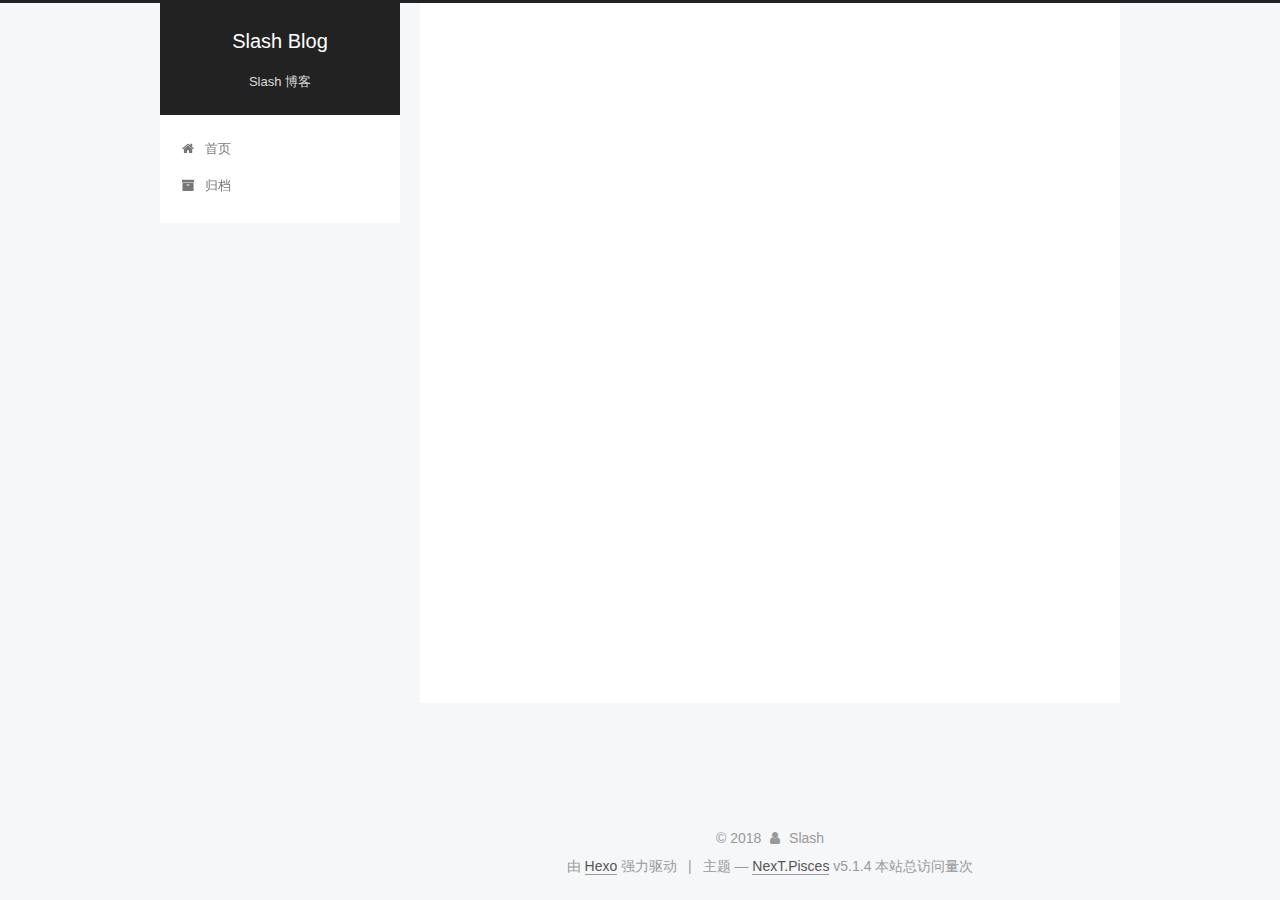
==== commit 73b99963: "Site updated: 2018-02-07 14:06:37" ====
--- a/archives/index.html
+++ b/archives/index.html
@@ -386,7 +386,11 @@
 
   <div class="theme-info">主题 &mdash; <a class="theme-link" target="_blank" href="https://github.com/iissnan/hexo-theme-next">NexT.Pisces</a> v5.1.4</div>
 
-
+<script async src="//dn-lbstatics.qbox.me/busuanzi/2.3/busuanzi.pure.mini.js">
+</script>
+<span id="busuanzi_container_site_pv">
+    本站总访问量<span id="busuanzi_value_site_pv"></span>次
+</span
 
 
         
--- a/css/main.css
+++ b/css/main.css
@@ -1823,7 +1823,7 @@
   width: 4px;
   height: 4px;
   border-radius: 50%;
-  background: #26d4ff;
+  background: #e5daff;
 }
 .links-of-blogroll {
   font-size: 13px;
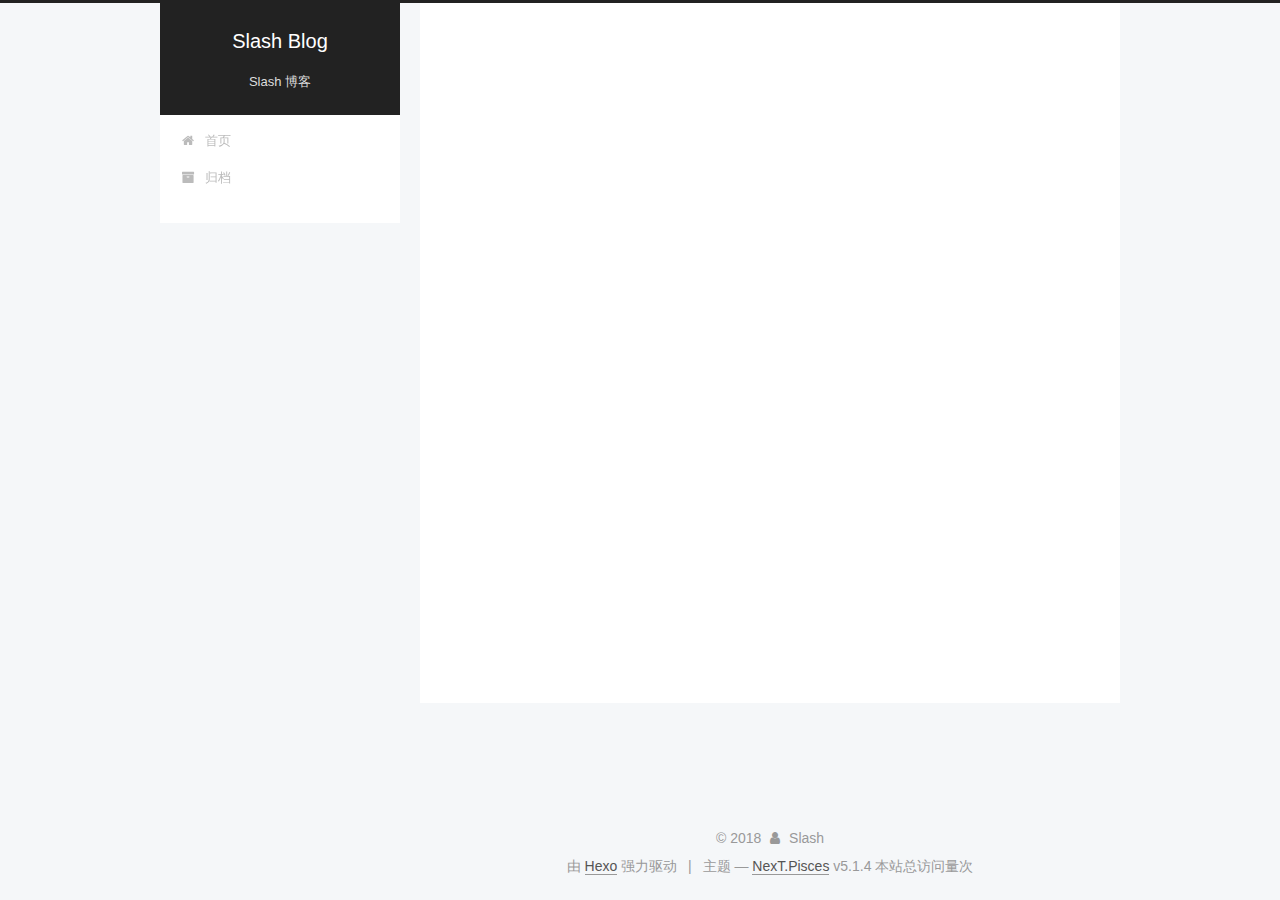
==== commit 95408bbe: "Site updated: 2018-07-25 11:29:59" ====
--- a/archives/index.html
+++ b/archives/index.html
@@ -227,7 +227,7 @@
         
           
         
-        嗯..! 目前共计 1 篇日志。 继续努力。
+        嗯..! 目前共计 2 篇日志。 继续努力。
       </span>
 
       
@@ -241,6 +241,43 @@
           <div class="collection-title">
             <h1 class="archive-year" id="archive-year-2018">2018</h1>
           </div>
+        
+        
+
+        
+
+  <article class="post post-type-normal" itemscope itemtype="http://schema.org/Article">
+    <header class="post-header">
+
+      <h2 class="post-title">
+        
+            <a class="post-title-link" href="/2018/07/25/浅拷贝和深拷贝/" itemprop="url">
+              
+                <span itemprop="name">深拷贝和浅拷贝</span>
+              
+            </a>
+        
+      </h2>
+
+      <div class="post-meta">
+        <time class="post-time" itemprop="dateCreated"
+              datetime="2018-07-25T10:56:17+08:00"
+              content="2018-07-25" >
+          07-25
+        </time>
+      </div>
+
+    </header>
+  </article>
+
+
+
+      
+
+        
+        
+        
+
         
         
 
@@ -325,7 +362,7 @@
               
                 <a href="/archives/">
               
-                  <span class="site-state-item-count">1</span>
+                  <span class="site-state-item-count">2</span>
                   <span class="site-state-item-name">日志</span>
                 </a>
               </div>
--- a/css/main.css
+++ b/css/main.css
@@ -1823,7 +1823,7 @@
   width: 4px;
   height: 4px;
   border-radius: 50%;
-  background: #e5daff;
+  background: #3e4a53;
 }
 .links-of-blogroll {
   font-size: 13px;
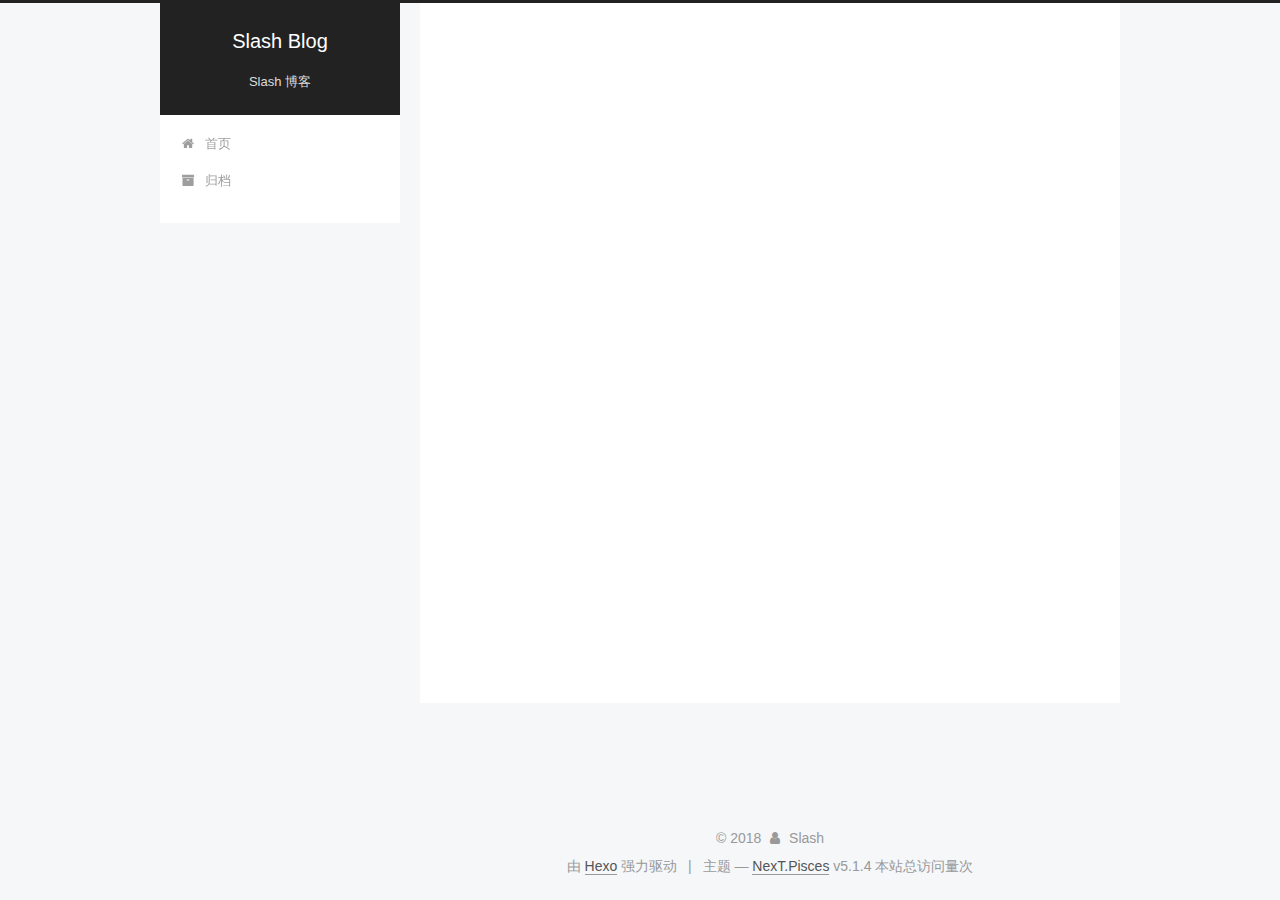
==== commit 79af80d6: "Site updated: 2018-07-25 14:03:09" ====
--- a/archives/index.html
+++ b/archives/index.html
@@ -556,10 +556,6 @@
 
 
   
-    
-
-    
-  
 
 
 
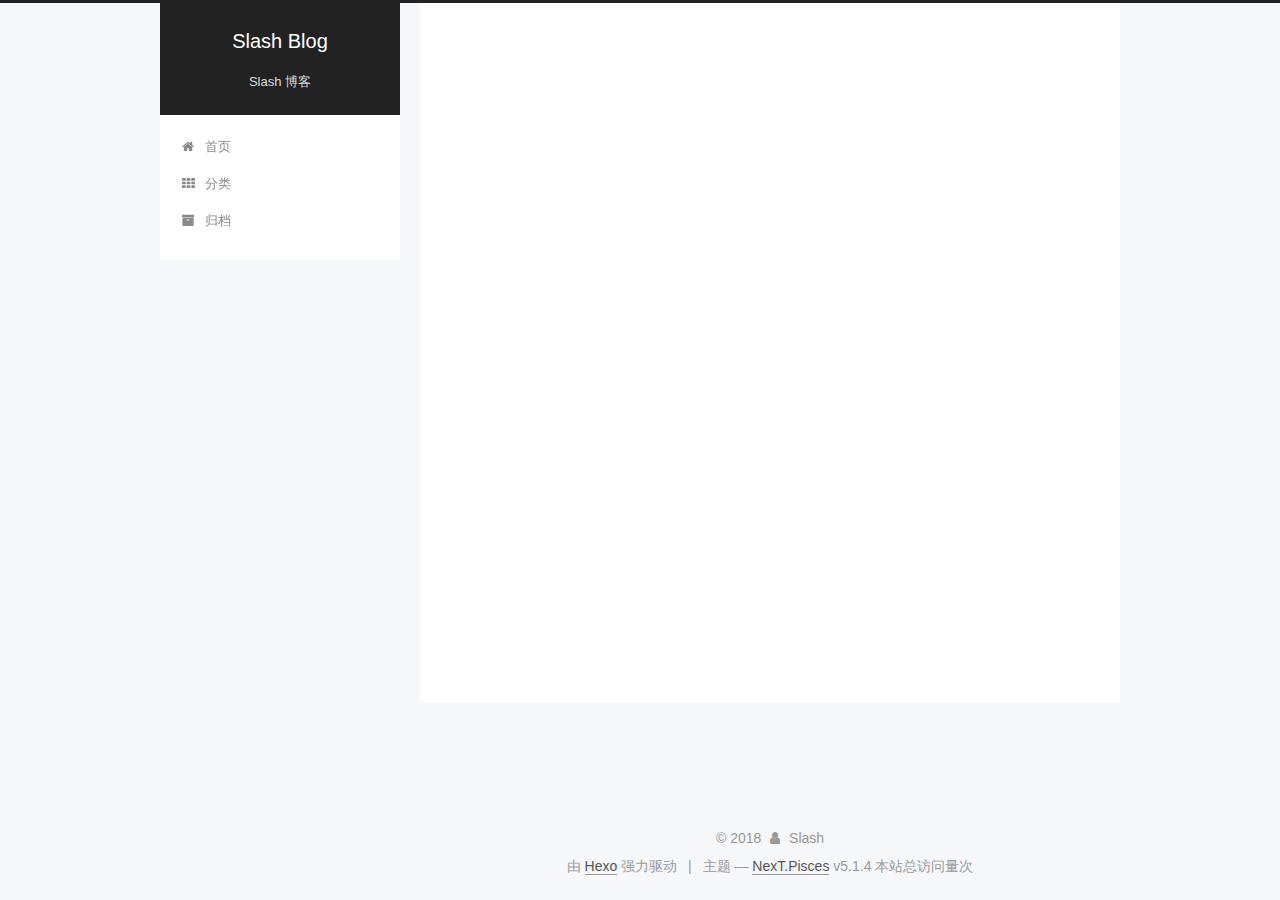
==== commit 1c7c3bac: "Site updated: 2018-07-25 15:06:58" ====
--- a/archives/index.html
+++ b/archives/index.html
@@ -186,6 +186,16 @@
         </li>
       
         
+        <li class="menu-item menu-item-categories">
+          <a href="/categories/" rel="section">
+            
+              <i class="menu-item-icon fa fa-fw fa-th"></i> <br />
+            
+            分类
+          </a>
+        </li>
+      
+        
         <li class="menu-item menu-item-archives">
           <a href="/archives/" rel="section">
             
@@ -351,6 +361,10 @@
         <div class="site-overview">
           <div class="site-author motion-element" itemprop="author" itemscope itemtype="http://schema.org/Person">
             
+              <img class="site-author-image" itemprop="image"
+                src="/images/touxiang.jpeg"
+                alt="Slash" />
+            
               <p class="site-author-name" itemprop="name">Slash</p>
               <p class="site-description motion-element" itemprop="description"></p>
           </div>
@@ -369,6 +383,15 @@
             
 
             
+              
+              
+              <div class="site-state-item site-state-categories">
+                <a href="/categories/index.html">
+                  <span class="site-state-item-count">1</span>
+                  <span class="site-state-item-name">分类</span>
+                </a>
+              </div>
+            
 
             
 
@@ -376,6 +399,22 @@
 
           
 
+          
+            <div class="links-of-author motion-element">
+                
+                  <span class="links-of-author-item">
+                    <a href="https://github.com/StayWorld" target="_blank" title="GitHub">
+                      
+                        <i class="fa fa-fw fa-github"></i>GitHub</a>
+                  </span>
+                
+                  <span class="links-of-author-item">
+                    <a href="mailto:w1010446739@163.com" target="_blank" title="E-Mail">
+                      
+                        <i class="fa fa-fw fa-envelope"></i>E-Mail</a>
+                  </span>
+                
+            </div>
           
 
           
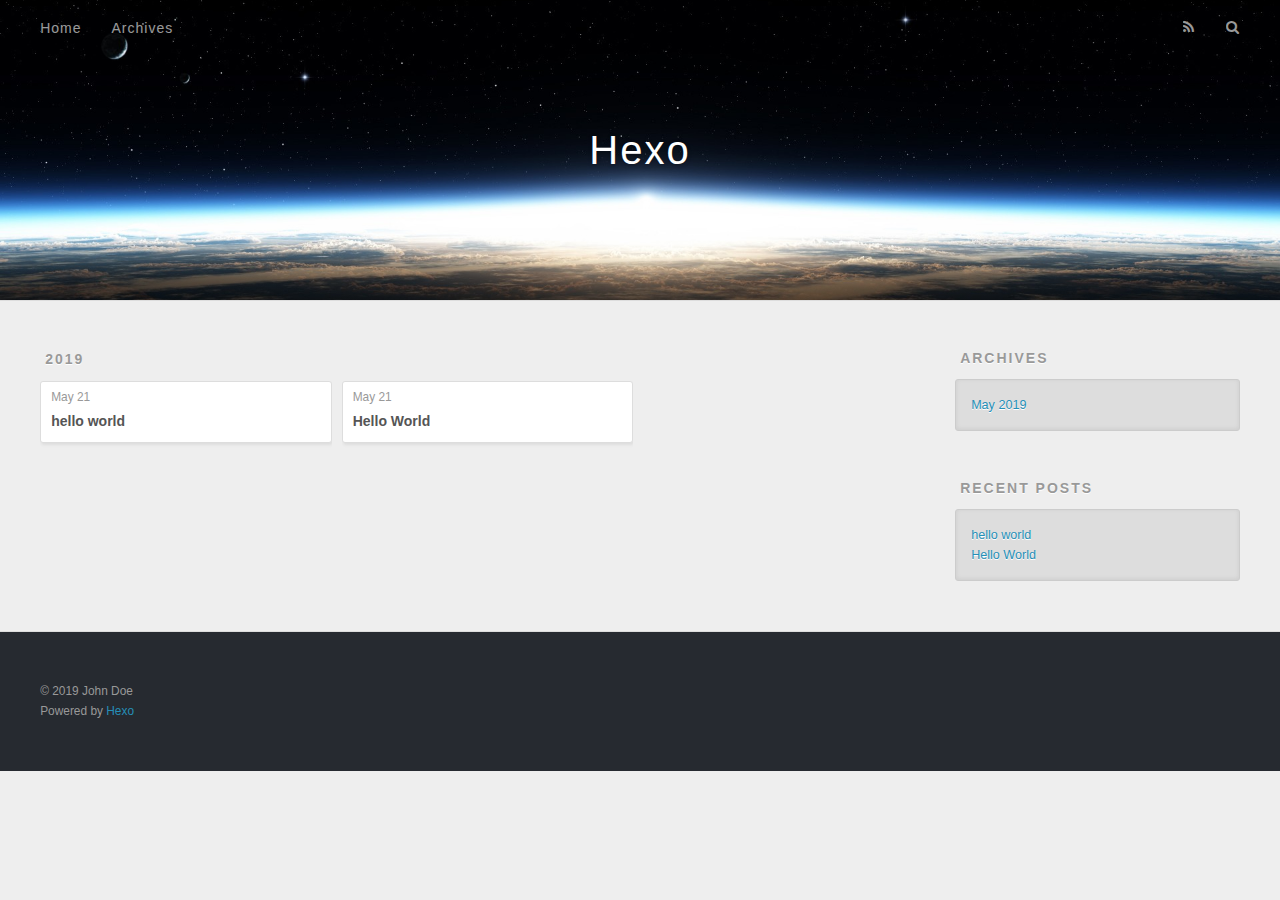
==== commit 4e7853ed: "Site updated: 2019-05-21 16:42:56" ====
--- a/archives/index.html
+++ b/archives/index.html
@@ -1,638 +1,193 @@
 <!DOCTYPE html>
+<html>
+<head><meta name="generator" content="Hexo 3.8.0">
+  <meta charset="utf-8">
+  
+
+  
+  <title>Archives | Hexo</title>
+  <meta name="viewport" content="width=device-width, initial-scale=1, maximum-scale=1">
+  <meta property="og:type" content="website">
+<meta property="og:title" content="Hexo">
+<meta property="og:url" content="http://yoursite.com/archives/index.html">
+<meta property="og:site_name" content="Hexo">
+<meta property="og:locale" content="default">
+<meta name="twitter:card" content="summary">
+<meta name="twitter:title" content="Hexo">
+  
+    <link rel="alternate" href="/atom.xml" title="Hexo" type="application/atom+xml">
+  
+  
+    <link rel="icon" href="/favicon.png">
+  
+  
+    <link href="//fonts.googleapis.com/css?family=Source+Code+Pro" rel="stylesheet" type="text/css">
+  
+  <link rel="stylesheet" href="/css/style.css">
+</head>
+</html>
+<body>
+  <div id="container">
+    <div id="wrap">
+      <header id="header">
+  <div id="banner"></div>
+  <div id="header-outer" class="outer">
+    <div id="header-title" class="inner">
+      <h1 id="logo-wrap">
+        <a href="/" id="logo">Hexo</a>
+      </h1>
+      
+    </div>
+    <div id="header-inner" class="inner">
+      <nav id="main-nav">
+        <a id="main-nav-toggle" class="nav-icon"></a>
+        
+          <a class="main-nav-link" href="/">Home</a>
+        
+          <a class="main-nav-link" href="/archives">Archives</a>
+        
+      </nav>
+      <nav id="sub-nav">
+        
+          <a id="nav-rss-link" class="nav-icon" href="/atom.xml" title="RSS Feed"></a>
+        
+        <a id="nav-search-btn" class="nav-icon" title="Search"></a>
+      </nav>
+      <div id="search-form-wrap">
+        <form action="//google.com/search" method="get" accept-charset="UTF-8" class="search-form"><input type="search" name="q" class="search-form-input" placeholder="Search"><button type="submit" class="search-form-submit">&#xF002;</button><input type="hidden" name="sitesearch" value="http://yoursite.com"></form>
+      </div>
+    </div>
+  </div>
+</header>
+      <div class="outer">
+        <section id="main">
+  
+  
+    
+    
+      
+      
+      <section class="archives-wrap">
+        <div class="archive-year-wrap">
+          <a href="/archives/2019" class="archive-year">2019</a>
+        </div>
+        <div class="archives">
+    
+    <article class="archive-article archive-type-post">
+  <div class="archive-article-inner">
+    <header class="archive-article-header">
+      <a href="/2019/05/21/hello-world-1/" class="archive-article-date">
+  <time datetime="2019-05-21T08:40:28.000Z" itemprop="datePublished">May 21</time>
+</a>
+      
+  
+    <h1 itemprop="name">
+      <a class="archive-article-title" href="/2019/05/21/hello-world-1/">hello world</a>
+    </h1>
+  
+
+    </header>
+  </div>
+</article>
+  
+    
+    
+    <article class="archive-article archive-type-post">
+  <div class="archive-article-inner">
+    <header class="archive-article-header">
+      <a href="/2019/05/21/hello-world/" class="archive-article-date">
+  <time datetime="2019-05-21T07:23:33.307Z" itemprop="datePublished">May 21</time>
+</a>
+      
+  
+    <h1 itemprop="name">
+      <a class="archive-article-title" href="/2019/05/21/hello-world/">Hello World</a>
+    </h1>
+  
+
+    </header>
+  </div>
+</article>
+  
+  
+    </div></section>
+  
+
+
+</section>
+        
+          <aside id="sidebar">
+  
+    
+
+  
+    
+
+  
+    
+  
+    
+  <div class="widget-wrap">
+    <h3 class="widget-title">Archives</h3>
+    <div class="widget">
+      <ul class="archive-list"><li class="archive-list-item"><a class="archive-list-link" href="/archives/2019/05/">May 2019</a></li></ul>
+    </div>
+  </div>
+
+
+  
+    
+  <div class="widget-wrap">
+    <h3 class="widget-title">Recent Posts</h3>
+    <div class="widget">
+      <ul>
+        
+          <li>
+            <a href="/2019/05/21/hello-world-1/">hello world</a>
+          </li>
+        
+          <li>
+            <a href="/2019/05/21/hello-world/">Hello World</a>
+          </li>
+        
+      </ul>
+    </div>
+  </div>
+
+  
+</aside>
+        
+      </div>
+      <footer id="footer">
+  
+  <div class="outer">
+    <div id="footer-info" class="inner">
+      &copy; 2019 John Doe<br>
+      Powered by <a href="http://hexo.io/" target="_blank">Hexo</a>
+    </div>
+  </div>
+</footer>
+    </div>
+    <nav id="mobile-nav">
+  
+    <a href="/" class="mobile-nav-link">Home</a>
+  
+    <a href="/archives" class="mobile-nav-link">Archives</a>
+  
+</nav>
+    
+
+<script src="//ajax.googleapis.com/ajax/libs/jquery/2.0.3/jquery.min.js"></script>
+
+
+  <link rel="stylesheet" href="/fancybox/jquery.fancybox.css">
+  <script src="/fancybox/jquery.fancybox.pack.js"></script>
+
+
+<script src="/js/script.js"></script>
 
 
 
-  
-
-
-<html class="theme-next pisces use-motion" lang="zh-Hans">
-<head>
-  <meta charset="UTF-8"/>
-<meta http-equiv="X-UA-Compatible" content="IE=edge" />
-<meta name="viewport" content="width=device-width, initial-scale=1, maximum-scale=1"/>
-<meta name="theme-color" content="#222">
-
-
-
-
-
-
-
-
-
-<meta http-equiv="Cache-Control" content="no-transform" />
-<meta http-equiv="Cache-Control" content="no-siteapp" />
-
-
-
-
-
-
-
-
-
-
-
-
-
-
-
-
-  
-  
-  <link href="/lib/fancybox/source/jquery.fancybox.css?v=2.1.5" rel="stylesheet" type="text/css" />
-
-
-
-
-
-
-
-<link href="/lib/font-awesome/css/font-awesome.min.css?v=4.6.2" rel="stylesheet" type="text/css" />
-
-<link href="/css/main.css?v=5.1.4" rel="stylesheet" type="text/css" />
-
-
-  <link rel="apple-touch-icon" sizes="180x180" href="/images/apple-touch-icon-next.png?v=5.1.4">
-
-
-  <link rel="icon" type="image/png" sizes="32x32" href="/images/favicon-32x32-next.png?v=5.1.4">
-
-
-  <link rel="icon" type="image/png" sizes="16x16" href="/images/favicon-16x16-next.png?v=5.1.4">
-
-
-  <link rel="mask-icon" href="/images/logo.svg?v=5.1.4" color="#222">
-
-
-
-
-
-  <meta name="keywords" content="Hexo, NexT" />
-
-
-
-
-
-
-
-
-
-
-<meta property="og:type" content="website">
-<meta property="og:title" content="Slash Blog">
-<meta property="og:url" content="http://yoursite.com/archives/index.html">
-<meta property="og:site_name" content="Slash Blog">
-<meta property="og:locale" content="zh-Hans">
-<meta name="twitter:card" content="summary">
-<meta name="twitter:title" content="Slash Blog">
-
-
-
-<script type="text/javascript" id="hexo.configurations">
-  var NexT = window.NexT || {};
-  var CONFIG = {
-    root: '/',
-    scheme: 'Pisces',
-    version: '5.1.4',
-    sidebar: {"position":"left","display":"post","offset":12,"b2t":false,"scrollpercent":false,"onmobile":false},
-    fancybox: true,
-    tabs: true,
-    motion: {"enable":true,"async":false,"transition":{"post_block":"fadeIn","post_header":"slideDownIn","post_body":"slideDownIn","coll_header":"slideLeftIn","sidebar":"slideUpIn"}},
-    duoshuo: {
-      userId: '0',
-      author: '博主'
-    },
-    algolia: {
-      applicationID: '',
-      apiKey: '',
-      indexName: '',
-      hits: {"per_page":10},
-      labels: {"input_placeholder":"Search for Posts","hits_empty":"We didn't find any results for the search: ${query}","hits_stats":"${hits} results found in ${time} ms"}
-    }
-  };
-</script>
-
-
-
-  <link rel="canonical" href="http://yoursite.com/archives/"/>
-
-
-
-
-
-  <title>归档 | Slash Blog</title>
-  
-
-
-
-
-
-
-
-
-</head>
-
-<body itemscope itemtype="http://schema.org/WebPage" lang="zh-Hans">
-
-  
-  
-    
-  
-
-  <div class="container sidebar-position-left page-archive">
-    <div class="headband"></div>
-
-    <header id="header" class="header" itemscope itemtype="http://schema.org/WPHeader">
-      <div class="header-inner"><div class="site-brand-wrapper">
-  <div class="site-meta ">
-    
-
-    <div class="custom-logo-site-title">
-      <a href="/"  class="brand" rel="start">
-        <span class="logo-line-before"><i></i></span>
-        <span class="site-title">Slash Blog</span>
-        <span class="logo-line-after"><i></i></span>
-      </a>
-    </div>
-      
-        <p class="site-subtitle">Slash 博客</p>
-      
   </div>
-
-  <div class="site-nav-toggle">
-    <button>
-      <span class="btn-bar"></span>
-      <span class="btn-bar"></span>
-      <span class="btn-bar"></span>
-    </button>
-  </div>
-</div>
-
-<nav class="site-nav">
-  
-
-  
-    <ul id="menu" class="menu">
-      
-        
-        <li class="menu-item menu-item-home">
-          <a href="/" rel="section">
-            
-              <i class="menu-item-icon fa fa-fw fa-home"></i> <br />
-            
-            首页
-          </a>
-        </li>
-      
-        
-        <li class="menu-item menu-item-categories">
-          <a href="/categories/" rel="section">
-            
-              <i class="menu-item-icon fa fa-fw fa-th"></i> <br />
-            
-            分类
-          </a>
-        </li>
-      
-        
-        <li class="menu-item menu-item-archives">
-          <a href="/archives/" rel="section">
-            
-              <i class="menu-item-icon fa fa-fw fa-archive"></i> <br />
-            
-            归档
-          </a>
-        </li>
-      
-
-      
-    </ul>
-  
-
-  
-</nav>
-
-
-
- </div>
-    </header>
-
-    <main id="main" class="main">
-      <div class="main-inner">
-        <div class="content-wrap">
-          <div id="content" class="content">
-            
-
-  
-  
-  
-  <div class="post-block archive">
-    <div id="posts" class="posts-collapse">
-      <span class="archive-move-on"></span>
-
-      <span class="archive-page-counter">
-        
-        
-        
-          
-        
-        嗯..! 目前共计 2 篇日志。 继续努力。
-      </span>
-
-      
-
-        
-        
-        
-
-        
-          
-          <div class="collection-title">
-            <h1 class="archive-year" id="archive-year-2018">2018</h1>
-          </div>
-        
-        
-
-        
-
-  <article class="post post-type-normal" itemscope itemtype="http://schema.org/Article">
-    <header class="post-header">
-
-      <h2 class="post-title">
-        
-            <a class="post-title-link" href="/2018/07/25/浅拷贝和深拷贝/" itemprop="url">
-              
-                <span itemprop="name">深拷贝和浅拷贝</span>
-              
-            </a>
-        
-      </h2>
-
-      <div class="post-meta">
-        <time class="post-time" itemprop="dateCreated"
-              datetime="2018-07-25T10:56:17+08:00"
-              content="2018-07-25" >
-          07-25
-        </time>
-      </div>
-
-    </header>
-  </article>
-
-
-
-      
-
-        
-        
-        
-
-        
-        
-
-        
-
-  <article class="post post-type-normal" itemscope itemtype="http://schema.org/Article">
-    <header class="post-header">
-
-      <h2 class="post-title">
-        
-            <a class="post-title-link" href="/2018/02/01/百度地图使用/" itemprop="url">
-              
-                <span itemprop="name">百度地图</span>
-              
-            </a>
-        
-      </h2>
-
-      <div class="post-meta">
-        <time class="post-time" itemprop="dateCreated"
-              datetime="2018-02-01T16:58:34+08:00"
-              content="2018-02-01" >
-          02-01
-        </time>
-      </div>
-
-    </header>
-  </article>
-
-
-
-      
-
-    </div>
-  </div>
-  
-  
-  
-
-  
-
-
-
-          </div>
-          
-
-
-          
-
-        </div>
-        
-          
-  
-  <div class="sidebar-toggle">
-    <div class="sidebar-toggle-line-wrap">
-      <span class="sidebar-toggle-line sidebar-toggle-line-first"></span>
-      <span class="sidebar-toggle-line sidebar-toggle-line-middle"></span>
-      <span class="sidebar-toggle-line sidebar-toggle-line-last"></span>
-    </div>
-  </div>
-
-  <aside id="sidebar" class="sidebar">
-    
-    <div class="sidebar-inner">
-
-      
-
-      
-
-      <section class="site-overview-wrap sidebar-panel sidebar-panel-active">
-        <div class="site-overview">
-          <div class="site-author motion-element" itemprop="author" itemscope itemtype="http://schema.org/Person">
-            
-              <img class="site-author-image" itemprop="image"
-                src="/images/touxiang.jpeg"
-                alt="Slash" />
-            
-              <p class="site-author-name" itemprop="name">Slash</p>
-              <p class="site-description motion-element" itemprop="description"></p>
-          </div>
-
-          <nav class="site-state motion-element">
-
-            
-              <div class="site-state-item site-state-posts">
-              
-                <a href="/archives/">
-              
-                  <span class="site-state-item-count">2</span>
-                  <span class="site-state-item-name">日志</span>
-                </a>
-              </div>
-            
-
-            
-              
-              
-              <div class="site-state-item site-state-categories">
-                <a href="/categories/index.html">
-                  <span class="site-state-item-count">1</span>
-                  <span class="site-state-item-name">分类</span>
-                </a>
-              </div>
-            
-
-            
-
-          </nav>
-
-          
-
-          
-            <div class="links-of-author motion-element">
-                
-                  <span class="links-of-author-item">
-                    <a href="https://github.com/StayWorld" target="_blank" title="GitHub">
-                      
-                        <i class="fa fa-fw fa-github"></i>GitHub</a>
-                  </span>
-                
-                  <span class="links-of-author-item">
-                    <a href="mailto:w1010446739@163.com" target="_blank" title="E-Mail">
-                      
-                        <i class="fa fa-fw fa-envelope"></i>E-Mail</a>
-                  </span>
-                
-            </div>
-          
-
-          
-          
-
-          
-          
-
-          
-
-        </div>
-      </section>
-
-      
-
-      
-
-    </div>
-  </aside>
-
-
-        
-      </div>
-    </main>
-
-    <footer id="footer" class="footer">
-      <div class="footer-inner">
-        <div class="copyright">&copy; <span itemprop="copyrightYear">2018</span>
-  <span class="with-love">
-    <i class="fa fa-user"></i>
-  </span>
-  <span class="author" itemprop="copyrightHolder">Slash</span>
-
-  
-</div>
-
-
-  <div class="powered-by">由 <a class="theme-link" target="_blank" href="https://hexo.io">Hexo</a> 强力驱动</div>
-
-
-
-  <span class="post-meta-divider">|</span>
-
-
-
-  <div class="theme-info">主题 &mdash; <a class="theme-link" target="_blank" href="https://github.com/iissnan/hexo-theme-next">NexT.Pisces</a> v5.1.4</div>
-
-<script async src="//dn-lbstatics.qbox.me/busuanzi/2.3/busuanzi.pure.mini.js">
-</script>
-<span id="busuanzi_container_site_pv">
-    本站总访问量<span id="busuanzi_value_site_pv"></span>次
-</span
-
-
-        
-
-
-
-
-
-
-
-        
-      </div>
-    </footer>
-
-    
-      <div class="back-to-top">
-        <i class="fa fa-arrow-up"></i>
-        
-      </div>
-    
-
-    
-
-  </div>
-
-  
-
-<script type="text/javascript">
-  if (Object.prototype.toString.call(window.Promise) !== '[object Function]') {
-    window.Promise = null;
-  }
-</script>
-
-
-
-
-
-
-
-
-
-  
-
-
-
-
-
-
-
-
-
-
-
-
-  
-  
-    <script type="text/javascript" src="/lib/jquery/index.js?v=2.1.3"></script>
-  
-
-  
-  
-    <script type="text/javascript" src="/lib/fastclick/lib/fastclick.min.js?v=1.0.6"></script>
-  
-
-  
-  
-    <script type="text/javascript" src="/lib/jquery_lazyload/jquery.lazyload.js?v=1.9.7"></script>
-  
-
-  
-  
-    <script type="text/javascript" src="/lib/velocity/velocity.min.js?v=1.2.1"></script>
-  
-
-  
-  
-    <script type="text/javascript" src="/lib/velocity/velocity.ui.min.js?v=1.2.1"></script>
-  
-
-  
-  
-    <script type="text/javascript" src="/lib/fancybox/source/jquery.fancybox.pack.js?v=2.1.5"></script>
-  
-
-
-  
-
-
-  <script type="text/javascript" src="/js/src/utils.js?v=5.1.4"></script>
-
-  <script type="text/javascript" src="/js/src/motion.js?v=5.1.4"></script>
-
-
-
-  
-  
-
-
-  <script type="text/javascript" src="/js/src/affix.js?v=5.1.4"></script>
-
-  <script type="text/javascript" src="/js/src/schemes/pisces.js?v=5.1.4"></script>
-
-
-
-  
-
-  
-
-
-  <script type="text/javascript" src="/js/src/bootstrap.js?v=5.1.4"></script>
-
-
-
-  
-
-
-  
-
-
-
-
-	
-
-
-
-
-
-  
-
-
-
-
-
-  
-
-
-
-
-
-
-
-
-
-
-
-
-  
-
-
-
-
-
-  
-
-  
-
-  
-
-  
-  
-
-  
-
-  
-
-  
-
 </body>
-</html>
+</html>--- a/css/style.css
+++ b/css/style.css
@@ -0,0 +1,1374 @@
+body {
+  width: 100%;
+}
+body:before,
+body:after {
+  content: "";
+  display: table;
+}
+body:after {
+  clear: both;
+}
+html,
+body,
+div,
+span,
+applet,
+object,
+iframe,
+h1,
+h2,
+h3,
+h4,
+h5,
+h6,
+p,
+blockquote,
+pre,
+a,
+abbr,
+acronym,
+address,
+big,
+cite,
+code,
+del,
+dfn,
+em,
+img,
+ins,
+kbd,
+q,
+s,
+samp,
+small,
+strike,
+strong,
+sub,
+sup,
+tt,
+var,
+dl,
+dt,
+dd,
+ol,
+ul,
+li,
+fieldset,
+form,
+label,
+legend,
+table,
+caption,
+tbody,
+tfoot,
+thead,
+tr,
+th,
+td {
+  margin: 0;
+  padding: 0;
+  border: 0;
+  outline: 0;
+  font-weight: inherit;
+  font-style: inherit;
+  font-family: inherit;
+  font-size: 100%;
+  vertical-align: baseline;
+}
+body {
+  line-height: 1;
+  color: #000;
+  background: #fff;
+}
+ol,
+ul {
+  list-style: none;
+}
+table {
+  border-collapse: separate;
+  border-spacing: 0;
+  vertical-align: middle;
+}
+caption,
+th,
+td {
+  text-align: left;
+  font-weight: normal;
+  vertical-align: middle;
+}
+a img {
+  border: none;
+}
+input,
+button {
+  margin: 0;
+  padding: 0;
+}
+input::-moz-focus-inner,
+button::-moz-focus-inner {
+  border: 0;
+  padding: 0;
+}
+@font-face {
+  font-family: FontAwesome;
+  font-style: normal;
+  font-weight: normal;
+  src: url("fonts/fontawesome-webfont.eot?v=#4.0.3");
+  src: url("fonts/fontawesome-webfont.eot?#iefix&v=#4.0.3") format("embedded-opentype"), url("fonts/fontawesome-webfont.woff?v=#4.0.3") format("woff"), url("fonts/fontawesome-webfont.ttf?v=#4.0.3") format("truetype"), url("fonts/fontawesome-webfont.svg#fontawesomeregular?v=#4.0.3") format("svg");
+}
+html,
+body,
+#container {
+  height: 100%;
+}
+body {
+  background: #eee;
+  font: 14px -apple-system, BlinkMacSystemFont, "Segoe UI", "Roboto", "Oxygen", "Ubuntu", "Cantarell", "Fira Sans", "Droid Sans", "Helvetica Neue", sans-serif;
+  -webkit-text-size-adjust: 100%;
+}
+.outer {
+  max-width: 1220px;
+  margin: 0 auto;
+  padding: 0 20px;
+}
+.outer:before,
+.outer:after {
+  content: "";
+  display: table;
+}
+.outer:after {
+  clear: both;
+}
+.inner {
+  display: inline;
+  float: left;
+  width: 98.33333333333333%;
+  margin: 0 0.833333333333333%;
+}
+.left,
+.alignleft {
+  float: left;
+}
+.right,
+.alignright {
+  float: right;
+}
+.clear {
+  clear: both;
+}
+#container {
+  position: relative;
+}
+.mobile-nav-on {
+  overflow: hidden;
+}
+#wrap {
+  height: 100%;
+  width: 100%;
+  position: absolute;
+  top: 0;
+  left: 0;
+  -webkit-transition: 0.2s ease-out;
+  -moz-transition: 0.2s ease-out;
+  -ms-transition: 0.2s ease-out;
+  transition: 0.2s ease-out;
+  z-index: 1;
+  background: #eee;
+}
+.mobile-nav-on #wrap {
+  left: 280px;
+}
+@media screen and (min-width: 768px) {
+  #main {
+    display: inline;
+    float: left;
+    width: 73.33333333333333%;
+    margin: 0 0.833333333333333%;
+  }
+}
+.article-date,
+.article-category-link,
+.archive-year,
+.widget-title {
+  text-decoration: none;
+  text-transform: uppercase;
+  letter-spacing: 2px;
+  color: #999;
+  margin-bottom: 1em;
+  margin-left: 5px;
+  line-height: 1em;
+  text-shadow: 0 1px #fff;
+  font-weight: bold;
+}
+.article-inner,
+.archive-article-inner {
+  background: #fff;
+  -webkit-box-shadow: 1px 2px 3px #ddd;
+  box-shadow: 1px 2px 3px #ddd;
+  border: 1px solid #ddd;
+  border-radius: 3px;
+}
+.article-entry h1,
+.widget h1 {
+  font-size: 2em;
+}
+.article-entry h2,
+.widget h2 {
+  font-size: 1.5em;
+}
+.article-entry h3,
+.widget h3 {
+  font-size: 1.3em;
+}
+.article-entry h4,
+.widget h4 {
+  font-size: 1.2em;
+}
+.article-entry h5,
+.widget h5 {
+  font-size: 1em;
+}
+.article-entry h6,
+.widget h6 {
+  font-size: 1em;
+  color: #999;
+}
+.article-entry hr,
+.widget hr {
+  border: 1px dashed #ddd;
+}
+.article-entry strong,
+.widget strong {
+  font-weight: bold;
+}
+.article-entry em,
+.widget em,
+.article-entry cite,
+.widget cite {
+  font-style: italic;
+}
+.article-entry sup,
+.widget sup,
+.article-entry sub,
+.widget sub {
+  font-size: 0.75em;
+  line-height: 0;
+  position: relative;
+  vertical-align: baseline;
+}
+.article-entry sup,
+.widget sup {
+  top: -0.5em;
+}
+.article-entry sub,
+.widget sub {
+  bottom: -0.2em;
+}
+.article-entry small,
+.widget small {
+  font-size: 0.85em;
+}
+.article-entry acronym,
+.widget acronym,
+.article-entry abbr,
+.widget abbr {
+  border-bottom: 1px dotted;
+}
+.article-entry ul,
+.widget ul,
+.article-entry ol,
+.widget ol,
+.article-entry dl,
+.widget dl {
+  margin: 0 20px;
+  line-height: 1.6em;
+}
+.article-entry ul ul,
+.widget ul ul,
+.article-entry ol ul,
+.widget ol ul,
+.article-entry ul ol,
+.widget ul ol,
+.article-entry ol ol,
+.widget ol ol {
+  margin-top: 0;
+  margin-bottom: 0;
+}
+.article-entry ul,
+.widget ul {
+  list-style: disc;
+}
+.article-entry ol,
+.widget ol {
+  list-style: decimal;
+}
+.article-entry dt,
+.widget dt {
+  font-weight: bold;
+}
+#header {
+  height: 300px;
+  position: relative;
+  border-bottom: 1px solid #ddd;
+}
+#header:before,
+#header:after {
+  content: "";
+  position: absolute;
+  left: 0;
+  right: 0;
+  height: 40px;
+}
+#header:before {
+  top: 0;
+  background: -webkit-linear-gradient(rgba(0,0,0,0.2), transparent);
+  background: -moz-linear-gradient(rgba(0,0,0,0.2), transparent);
+  background: -ms-linear-gradient(rgba(0,0,0,0.2), transparent);
+  background: linear-gradient(rgba(0,0,0,0.2), transparent);
+}
+#header:after {
+  bottom: 0;
+  background: -webkit-linear-gradient(transparent, rgba(0,0,0,0.2));
+  background: -moz-linear-gradient(transparent, rgba(0,0,0,0.2));
+  background: -ms-linear-gradient(transparent, rgba(0,0,0,0.2));
+  background: linear-gradient(transparent, rgba(0,0,0,0.2));
+}
+#header-outer {
+  height: 100%;
+  position: relative;
+}
+#header-inner {
+  position: relative;
+  overflow: hidden;
+}
+#banner {
+  position: absolute;
+  top: 0;
+  left: 0;
+  width: 100%;
+  height: 100%;
+  background: url("images/banner.jpg") center #000;
+  -webkit-background-size: cover;
+  -moz-background-size: cover;
+  background-size: cover;
+  z-index: -1;
+}
+#header-title {
+  text-align: center;
+  height: 40px;
+  position: absolute;
+  top: 50%;
+  left: 0;
+  margin-top: -20px;
+}
+#logo,
+#subtitle {
+  text-decoration: none;
+  color: #fff;
+  font-weight: 300;
+  text-shadow: 0 1px 4px rgba(0,0,0,0.3);
+}
+#logo {
+  font-size: 40px;
+  line-height: 40px;
+  letter-spacing: 2px;
+}
+#subtitle {
+  font-size: 16px;
+  line-height: 16px;
+  letter-spacing: 1px;
+}
+#subtitle-wrap {
+  margin-top: 16px;
+}
+#main-nav {
+  float: left;
+  margin-left: -15px;
+}
+.nav-icon,
+.main-nav-link {
+  float: left;
+  color: #fff;
+  opacity: 0.6;
+  text-decoration: none;
+  text-shadow: 0 1px rgba(0,0,0,0.2);
+  -webkit-transition: opacity 0.2s;
+  -moz-transition: opacity 0.2s;
+  -ms-transition: opacity 0.2s;
+  transition: opacity 0.2s;
+  display: block;
+  padding: 20px 15px;
+}
+.nav-icon:hover,
+.main-nav-link:hover {
+  opacity: 1;
+}
+.nav-icon {
+  font-family: FontAwesome;
+  text-align: center;
+  font-size: 14px;
+  width: 14px;
+  height: 14px;
+  padding: 20px 15px;
+  position: relative;
+  cursor: pointer;
+}
+.main-nav-link {
+  font-weight: 300;
+  letter-spacing: 1px;
+}
+@media screen and (max-width: 479px) {
+  .main-nav-link {
+    display: none;
+  }
+}
+#main-nav-toggle {
+  display: none;
+}
+#main-nav-toggle:before {
+  content: "\f0c9";
+}
+@media screen and (max-width: 479px) {
+  #main-nav-toggle {
+    display: block;
+  }
+}
+#sub-nav {
+  float: right;
+  margin-right: -15px;
+}
+#nav-rss-link:before {
+  content: "\f09e";
+}
+#nav-search-btn:before {
+  content: "\f002";
+}
+#search-form-wrap {
+  position: absolute;
+  top: 15px;
+  width: 150px;
+  height: 30px;
+  right: -150px;
+  opacity: 0;
+  -webkit-transition: 0.2s ease-out;
+  -moz-transition: 0.2s ease-out;
+  -ms-transition: 0.2s ease-out;
+  transition: 0.2s ease-out;
+}
+#search-form-wrap.on {
+  opacity: 1;
+  right: 0;
+}
+@media screen and (max-width: 479px) {
+  #search-form-wrap {
+    width: 100%;
+    right: -100%;
+  }
+}
+.search-form {
+  position: absolute;
+  top: 0;
+  left: 0;
+  right: 0;
+  background: #fff;
+  padding: 5px 15px;
+  border-radius: 15px;
+  -webkit-box-shadow: 0 0 10px rgba(0,0,0,0.3);
+  box-shadow: 0 0 10px rgba(0,0,0,0.3);
+}
+.search-form-input {
+  border: none;
+  background: none;
+  color: #555;
+  width: 100%;
+  font: 13px -apple-system, BlinkMacSystemFont, "Segoe UI", "Roboto", "Oxygen", "Ubuntu", "Cantarell", "Fira Sans", "Droid Sans", "Helvetica Neue", sans-serif;
+  outline: none;
+}
+.search-form-input::-webkit-search-results-decoration,
+.search-form-input::-webkit-search-cancel-button {
+  -webkit-appearance: none;
+}
+.search-form-submit {
+  position: absolute;
+  top: 50%;
+  right: 10px;
+  margin-top: -7px;
+  font: 13px FontAwesome;
+  border: none;
+  background: none;
+  color: #bbb;
+  cursor: pointer;
+}
+.search-form-submit:hover,
+.search-form-submit:focus {
+  color: #777;
+}
+.article {
+  margin: 50px 0;
+}
+.article-inner {
+  overflow: hidden;
+}
+.article-meta:before,
+.article-meta:after {
+  content: "";
+  display: table;
+}
+.article-meta:after {
+  clear: both;
+}
+.article-date {
+  float: left;
+}
+.article-category {
+  float: left;
+  line-height: 1em;
+  color: #ccc;
+  text-shadow: 0 1px #fff;
+  margin-left: 8px;
+}
+.article-category:before {
+  content: "\2022";
+}
+.article-category-link {
+  margin: 0 12px 1em;
+}
+.article-header {
+  padding: 20px 20px 0;
+}
+.article-title {
+  text-decoration: none;
+  font-size: 2em;
+  font-weight: bold;
+  color: #555;
+  line-height: 1.1em;
+  -webkit-transition: color 0.2s;
+  -moz-transition: color 0.2s;
+  -ms-transition: color 0.2s;
+  transition: color 0.2s;
+}
+a.article-title:hover {
+  color: #258fb8;
+}
+.article-entry {
+  color: #555;
+  padding: 0 20px;
+}
+.article-entry:before,
+.article-entry:after {
+  content: "";
+  display: table;
+}
+.article-entry:after {
+  clear: both;
+}
+.article-entry p,
+.article-entry table {
+  line-height: 1.6em;
+  margin: 1.6em 0;
+}
+.article-entry h1,
+.article-entry h2,
+.article-entry h3,
+.article-entry h4,
+.article-entry h5,
+.article-entry h6 {
+  font-weight: bold;
+}
+.article-entry h1,
+.article-entry h2,
+.article-entry h3,
+.article-entry h4,
+.article-entry h5,
+.article-entry h6 {
+  line-height: 1.1em;
+  margin: 1.1em 0;
+}
+.article-entry a {
+  color: #258fb8;
+  text-decoration: none;
+}
+.article-entry a:hover {
+  text-decoration: underline;
+}
+.article-entry ul,
+.article-entry ol,
+.article-entry dl {
+  margin-top: 1.6em;
+  margin-bottom: 1.6em;
+}
+.article-entry img,
+.article-entry video {
+  max-width: 100%;
+  height: auto;
+  display: block;
+  margin: auto;
+}
+.article-entry iframe {
+  border: none;
+}
+.article-entry table {
+  width: 100%;
+  border-collapse: collapse;
+  border-spacing: 0;
+}
+.article-entry th {
+  font-weight: bold;
+  border-bottom: 3px solid #ddd;
+  padding-bottom: 0.5em;
+}
+.article-entry td {
+  border-bottom: 1px solid #ddd;
+  padding: 10px 0;
+}
+.article-entry blockquote {
+  font-family: Georgia, "Times New Roman", serif;
+  font-size: 1.4em;
+  margin: 1.6em 20px;
+  text-align: center;
+}
+.article-entry blockquote footer {
+  font-size: 14px;
+  margin: 1.6em 0;
+  font-family: -apple-system, BlinkMacSystemFont, "Segoe UI", "Roboto", "Oxygen", "Ubuntu", "Cantarell", "Fira Sans", "Droid Sans", "Helvetica Neue", sans-serif;
+}
+.article-entry blockquote footer cite:before {
+  content: "—";
+  padding: 0 0.5em;
+}
+.article-entry .pullquote {
+  text-align: left;
+  width: 45%;
+  margin: 0;
+}
+.article-entry .pullquote.left {
+  margin-left: 0.5em;
+  margin-right: 1em;
+}
+.article-entry .pullquote.right {
+  margin-right: 0.5em;
+  margin-left: 1em;
+}
+.article-entry .caption {
+  color: #999;
+  display: block;
+  font-size: 0.9em;
+  margin-top: 0.5em;
+  position: relative;
+  text-align: center;
+}
+.article-entry .video-container {
+  position: relative;
+  padding-top: 56.25%;
+  height: 0;
+  overflow: hidden;
+}
+.article-entry .video-container iframe,
+.article-entry .video-container object,
+.article-entry .video-container embed {
+  position: absolute;
+  top: 0;
+  left: 0;
+  width: 100%;
+  height: 100%;
+  margin-top: 0;
+}
+.article-more-link a {
+  display: inline-block;
+  line-height: 1em;
+  padding: 6px 15px;
+  border-radius: 15px;
+  background: #eee;
+  color: #999;
+  text-shadow: 0 1px #fff;
+  text-decoration: none;
+}
+.article-more-link a:hover {
+  background: #258fb8;
+  color: #fff;
+  text-decoration: none;
+  text-shadow: 0 1px #1e7293;
+}
+.article-footer {
+  font-size: 0.85em;
+  line-height: 1.6em;
+  border-top: 1px solid #ddd;
+  padding-top: 1.6em;
+  margin: 0 20px 20px;
+}
+.article-footer:before,
+.article-footer:after {
+  content: "";
+  display: table;
+}
+.article-footer:after {
+  clear: both;
+}
+.article-footer a {
+  color: #999;
+  text-decoration: none;
+}
+.article-footer a:hover {
+  color: #555;
+}
+.article-tag-list-item {
+  float: left;
+  margin-right: 10px;
+}
+.article-tag-list-link:before {
+  content: "#";
+}
+.article-comment-link {
+  float: right;
+}
+.article-comment-link:before {
+  content: "\f075";
+  font-family: FontAwesome;
+  padding-right: 8px;
+}
+.article-share-link {
+  cursor: pointer;
+  float: right;
+  margin-left: 20px;
+}
+.article-share-link:before {
+  content: "\f064";
+  font-family: FontAwesome;
+  padding-right: 6px;
+}
+#article-nav {
+  position: relative;
+}
+#article-nav:before,
+#article-nav:after {
+  content: "";
+  display: table;
+}
+#article-nav:after {
+  clear: both;
+}
+@media screen and (min-width: 768px) {
+  #article-nav {
+    margin: 50px 0;
+  }
+  #article-nav:before {
+    width: 8px;
+    height: 8px;
+    position: absolute;
+    top: 50%;
+    left: 50%;
+    margin-top: -4px;
+    margin-left: -4px;
+    content: "";
+    border-radius: 50%;
+    background: #ddd;
+    -webkit-box-shadow: 0 1px 2px #fff;
+    box-shadow: 0 1px 2px #fff;
+  }
+}
+.article-nav-link-wrap {
+  text-decoration: none;
+  text-shadow: 0 1px #fff;
+  color: #999;
+  -webkit-box-sizing: border-box;
+  -moz-box-sizing: border-box;
+  box-sizing: border-box;
+  margin-top: 50px;
+  text-align: center;
+  display: block;
+}
+.article-nav-link-wrap:hover {
+  color: #555;
+}
+@media screen and (min-width: 768px) {
+  .article-nav-link-wrap {
+    width: 50%;
+    margin-top: 0;
+  }
+}
+@media screen and (min-width: 768px) {
+  #article-nav-newer {
+    float: left;
+    text-align: right;
+    padding-right: 20px;
+  }
+}
+@media screen and (min-width: 768px) {
+  #article-nav-older {
+    float: right;
+    text-align: left;
+    padding-left: 20px;
+  }
+}
+.article-nav-caption {
+  text-transform: uppercase;
+  letter-spacing: 2px;
+  color: #ddd;
+  line-height: 1em;
+  font-weight: bold;
+}
+#article-nav-newer .article-nav-caption {
+  margin-right: -2px;
+}
+.article-nav-title {
+  font-size: 0.85em;
+  line-height: 1.6em;
+  margin-top: 0.5em;
+}
+.article-share-box {
+  position: absolute;
+  display: none;
+  background: #fff;
+  -webkit-box-shadow: 1px 2px 10px rgba(0,0,0,0.2);
+  box-shadow: 1px 2px 10px rgba(0,0,0,0.2);
+  border-radius: 3px;
+  margin-left: -145px;
+  overflow: hidden;
+  z-index: 1;
+}
+.article-share-box.on {
+  display: block;
+}
+.article-share-input {
+  width: 100%;
+  background: none;
+  -webkit-box-sizing: border-box;
+  -moz-box-sizing: border-box;
+  box-sizing: border-box;
+  font: 14px -apple-system, BlinkMacSystemFont, "Segoe UI", "Roboto", "Oxygen", "Ubuntu", "Cantarell", "Fira Sans", "Droid Sans", "Helvetica Neue", sans-serif;
+  padding: 0 15px;
+  color: #555;
+  outline: none;
+  border: 1px solid #ddd;
+  border-radius: 3px 3px 0 0;
+  height: 36px;
+  line-height: 36px;
+}
+.article-share-links {
+  background: #eee;
+}
+.article-share-links:before,
+.article-share-links:after {
+  content: "";
+  display: table;
+}
+.article-share-links:after {
+  clear: both;
+}
+.article-share-twitter,
+.article-share-facebook,
+.article-share-pinterest,
+.article-share-google {
+  width: 50px;
+  height: 36px;
+  display: block;
+  float: left;
+  position: relative;
+  color: #999;
+  text-shadow: 0 1px #fff;
+}
+.article-share-twitter:before,
+.article-share-facebook:before,
+.article-share-pinterest:before,
+.article-share-google:before {
+  font-size: 20px;
+  font-family: FontAwesome;
+  width: 20px;
+  height: 20px;
+  position: absolute;
+  top: 50%;
+  left: 50%;
+  margin-top: -10px;
+  margin-left: -10px;
+  text-align: center;
+}
+.article-share-twitter:hover,
+.article-share-facebook:hover,
+.article-share-pinterest:hover,
+.article-share-google:hover {
+  color: #fff;
+}
+.article-share-twitter:before {
+  content: "\f099";
+}
+.article-share-twitter:hover {
+  background: #00aced;
+  text-shadow: 0 1px #008abe;
+}
+.article-share-facebook:before {
+  content: "\f09a";
+}
+.article-share-facebook:hover {
+  background: #3b5998;
+  text-shadow: 0 1px #2f477a;
+}
+.article-share-pinterest:before {
+  content: "\f0d2";
+}
+.article-share-pinterest:hover {
+  background: #cb2027;
+  text-shadow: 0 1px #a21a1f;
+}
+.article-share-google:before {
+  content: "\f0d5";
+}
+.article-share-google:hover {
+  background: #dd4b39;
+  text-shadow: 0 1px #be3221;
+}
+.article-gallery {
+  background: #000;
+  position: relative;
+}
+.article-gallery-photos {
+  position: relative;
+  overflow: hidden;
+}
+.article-gallery-img {
+  display: none;
+  max-width: 100%;
+}
+.article-gallery-img:first-child {
+  display: block;
+}
+.article-gallery-img.loaded {
+  position: absolute;
+  display: block;
+}
+.article-gallery-img img {
+  display: block;
+  max-width: 100%;
+  margin: 0 auto;
+}
+#comments {
+  background: #fff;
+  -webkit-box-shadow: 1px 2px 3px #ddd;
+  box-shadow: 1px 2px 3px #ddd;
+  padding: 20px;
+  border: 1px solid #ddd;
+  border-radius: 3px;
+  margin: 50px 0;
+}
+#comments a {
+  color: #258fb8;
+}
+.archives-wrap {
+  margin: 50px 0;
+}
+.archives:before,
+.archives:after {
+  content: "";
+  display: table;
+}
+.archives:after {
+  clear: both;
+}
+.archive-year-wrap {
+  margin-bottom: 1em;
+}
+.archives {
+  -webkit-column-gap: 10px;
+  -moz-column-gap: 10px;
+  column-gap: 10px;
+}
+@media screen and (min-width: 480px) and (max-width: 767px) {
+  .archives {
+    -webkit-column-count: 2;
+    -moz-column-count: 2;
+    column-count: 2;
+  }
+}
+@media screen and (min-width: 768px) {
+  .archives {
+    -webkit-column-count: 3;
+    -moz-column-count: 3;
+    column-count: 3;
+  }
+}
+.archive-article {
+  -webkit-column-break-inside: avoid;
+  page-break-inside: avoid;
+  overflow: hidden;
+  break-inside: avoid-column;
+}
+.archive-article-inner {
+  padding: 10px;
+  margin-bottom: 15px;
+}
+.archive-article-title {
+  text-decoration: none;
+  font-weight: bold;
+  color: #555;
+  -webkit-transition: color 0.2s;
+  -moz-transition: color 0.2s;
+  -ms-transition: color 0.2s;
+  transition: color 0.2s;
+  line-height: 1.6em;
+}
+.archive-article-title:hover {
+  color: #258fb8;
+}
+.archive-article-footer {
+  margin-top: 1em;
+}
+.archive-article-date {
+  color: #999;
+  text-decoration: none;
+  font-size: 0.85em;
+  line-height: 1em;
+  margin-bottom: 0.5em;
+  display: block;
+}
+#page-nav {
+  margin: 50px auto;
+  background: #fff;
+  -webkit-box-shadow: 1px 2px 3px #ddd;
+  box-shadow: 1px 2px 3px #ddd;
+  border: 1px solid #ddd;
+  border-radius: 3px;
+  text-align: center;
+  color: #999;
+  overflow: hidden;
+}
+#page-nav:before,
+#page-nav:after {
+  content: "";
+  display: table;
+}
+#page-nav:after {
+  clear: both;
+}
+#page-nav a,
+#page-nav span {
+  padding: 10px 20px;
+  line-height: 1;
+  height: 2ex;
+}
+#page-nav a {
+  color: #999;
+  text-decoration: none;
+}
+#page-nav a:hover {
+  background: #999;
+  color: #fff;
+}
+#page-nav .prev {
+  float: left;
+}
+#page-nav .next {
+  float: right;
+}
+#page-nav .page-number {
+  display: inline-block;
+}
+@media screen and (max-width: 479px) {
+  #page-nav .page-number {
+    display: none;
+  }
+}
+#page-nav .current {
+  color: #555;
+  font-weight: bold;
+}
+#page-nav .space {
+  color: #ddd;
+}
+#footer {
+  background: #262a30;
+  padding: 50px 0;
+  border-top: 1px solid #ddd;
+  color: #999;
+}
+#footer a {
+  color: #258fb8;
+  text-decoration: none;
+}
+#footer a:hover {
+  text-decoration: underline;
+}
+#footer-info {
+  line-height: 1.6em;
+  font-size: 0.85em;
+}
+.article-entry pre,
+.article-entry .highlight {
+  background: #2d2d2d;
+  margin: 0 -20px;
+  padding: 15px 20px;
+  border-style: solid;
+  border-color: #ddd;
+  border-width: 1px 0;
+  overflow: auto;
+  color: #ccc;
+  line-height: 22.400000000000002px;
+}
+.article-entry .highlight .gutter pre,
+.article-entry .gist .gist-file .gist-data .line-numbers {
+  color: #666;
+  font-size: 0.85em;
+}
+.article-entry pre,
+.article-entry code {
+  font-family: "Source Code Pro", Consolas, Monaco, Menlo, Consolas, monospace;
+}
+.article-entry code {
+  background: #eee;
+  text-shadow: 0 1px #fff;
+  padding: 0 0.3em;
+}
+.article-entry pre code {
+  background: none;
+  text-shadow: none;
+  padding: 0;
+}
+.article-entry .highlight pre {
+  border: none;
+  margin: 0;
+  padding: 0;
+}
+.article-entry .highlight table {
+  margin: 0;
+  width: auto;
+}
+.article-entry .highlight td {
+  border: none;
+  padding: 0;
+}
+.article-entry .highlight figcaption {
+  font-size: 0.85em;
+  color: #999;
+  line-height: 1em;
+  margin-bottom: 1em;
+}
+.article-entry .highlight figcaption:before,
+.article-entry .highlight figcaption:after {
+  content: "";
+  display: table;
+}
+.article-entry .highlight figcaption:after {
+  clear: both;
+}
+.article-entry .highlight figcaption a {
+  float: right;
+}
+.article-entry .highlight .gutter pre {
+  text-align: right;
+  padding-right: 20px;
+}
+.article-entry .highlight .line {
+  height: 22.400000000000002px;
+}
+.article-entry .highlight .line.marked {
+  background: #515151;
+}
+.article-entry .gist {
+  margin: 0 -20px;
+  border-style: solid;
+  border-color: #ddd;
+  border-width: 1px 0;
+  background: #2d2d2d;
+  padding: 15px 20px 15px 0;
+}
+.article-entry .gist .gist-file {
+  border: none;
+  font-family: "Source Code Pro", Consolas, Monaco, Menlo, Consolas, monospace;
+  margin: 0;
+}
+.article-entry .gist .gist-file .gist-data {
+  background: none;
+  border: none;
+}
+.article-entry .gist .gist-file .gist-data .line-numbers {
+  background: none;
+  border: none;
+  padding: 0 20px 0 0;
+}
+.article-entry .gist .gist-file .gist-data .line-data {
+  padding: 0 !important;
+}
+.article-entry .gist .gist-file .highlight {
+  margin: 0;
+  padding: 0;
+  border: none;
+}
+.article-entry .gist .gist-file .gist-meta {
+  background: #2d2d2d;
+  color: #999;
+  font: 0.85em -apple-system, BlinkMacSystemFont, "Segoe UI", "Roboto", "Oxygen", "Ubuntu", "Cantarell", "Fira Sans", "Droid Sans", "Helvetica Neue", sans-serif;
+  text-shadow: 0 0;
+  padding: 0;
+  margin-top: 1em;
+  margin-left: 20px;
+}
+.article-entry .gist .gist-file .gist-meta a {
+  color: #258fb8;
+  font-weight: normal;
+}
+.article-entry .gist .gist-file .gist-meta a:hover {
+  text-decoration: underline;
+}
+pre .comment,
+pre .title {
+  color: #999;
+}
+pre .variable,
+pre .attribute,
+pre .tag,
+pre .regexp,
+pre .ruby .constant,
+pre .xml .tag .title,
+pre .xml .pi,
+pre .xml .doctype,
+pre .html .doctype,
+pre .css .id,
+pre .css .class,
+pre .css .pseudo {
+  color: #f2777a;
+}
+pre .number,
+pre .preprocessor,
+pre .built_in,
+pre .literal,
+pre .params,
+pre .constant {
+  color: #f99157;
+}
+pre .class,
+pre .ruby .class .title,
+pre .css .rules .attribute {
+  color: #9c9;
+}
+pre .string,
+pre .value,
+pre .inheritance,
+pre .header,
+pre .ruby .symbol,
+pre .xml .cdata {
+  color: #9c9;
+}
+pre .css .hexcolor {
+  color: #6cc;
+}
+pre .function,
+pre .python .decorator,
+pre .python .title,
+pre .ruby .function .title,
+pre .ruby .title .keyword,
+pre .perl .sub,
+pre .javascript .title,
+pre .coffeescript .title {
+  color: #69c;
+}
+pre .keyword,
+pre .javascript .function {
+  color: #c9c;
+}
+@media screen and (max-width: 479px) {
+  #mobile-nav {
+    position: absolute;
+    top: 0;
+    left: 0;
+    width: 280px;
+    height: 100%;
+    background: #191919;
+    border-right: 1px solid #fff;
+  }
+}
+@media screen and (max-width: 479px) {
+  .mobile-nav-link {
+    display: block;
+    color: #999;
+    text-decoration: none;
+    padding: 15px 20px;
+    font-weight: bold;
+  }
+  .mobile-nav-link:hover {
+    color: #fff;
+  }
+}
+@media screen and (min-width: 768px) {
+  #sidebar {
+    display: inline;
+    float: left;
+    width: 23.333333333333332%;
+    margin: 0 0.833333333333333%;
+  }
+}
+.widget-wrap {
+  margin: 50px 0;
+}
+.widget {
+  color: #777;
+  text-shadow: 0 1px #fff;
+  background: #ddd;
+  -webkit-box-shadow: 0 -1px 4px #ccc inset;
+  box-shadow: 0 -1px 4px #ccc inset;
+  border: 1px solid #ccc;
+  padding: 15px;
+  border-radius: 3px;
+}
+.widget a {
+  color: #258fb8;
+  text-decoration: none;
+}
+.widget a:hover {
+  text-decoration: underline;
+}
+.widget ul ul,
+.widget ol ul,
+.widget dl ul,
+.widget ul ol,
+.widget ol ol,
+.widget dl ol,
+.widget ul dl,
+.widget ol dl,
+.widget dl dl {
+  margin-left: 15px;
+  list-style: disc;
+}
+.widget {
+  line-height: 1.6em;
+  word-wrap: break-word;
+  font-size: 0.9em;
+}
+.widget ul,
+.widget ol {
+  list-style: none;
+  margin: 0;
+}
+.widget ul ul,
+.widget ol ul,
+.widget ul ol,
+.widget ol ol {
+  margin: 0 20px;
+}
+.widget ul ul,
+.widget ol ul {
+  list-style: disc;
+}
+.widget ul ol,
+.widget ol ol {
+  list-style: decimal;
+}
+.category-list-count,
+.tag-list-count,
+.archive-list-count {
+  padding-left: 5px;
+  color: #999;
+  font-size: 0.85em;
+}
+.category-list-count:before,
+.tag-list-count:before,
+.archive-list-count:before {
+  content: "(";
+}
+.category-list-count:after,
+.tag-list-count:after,
+.archive-list-count:after {
+  content: ")";
+}
+.tagcloud a {
+  margin-right: 5px;
+  display: inline-block;
+}
